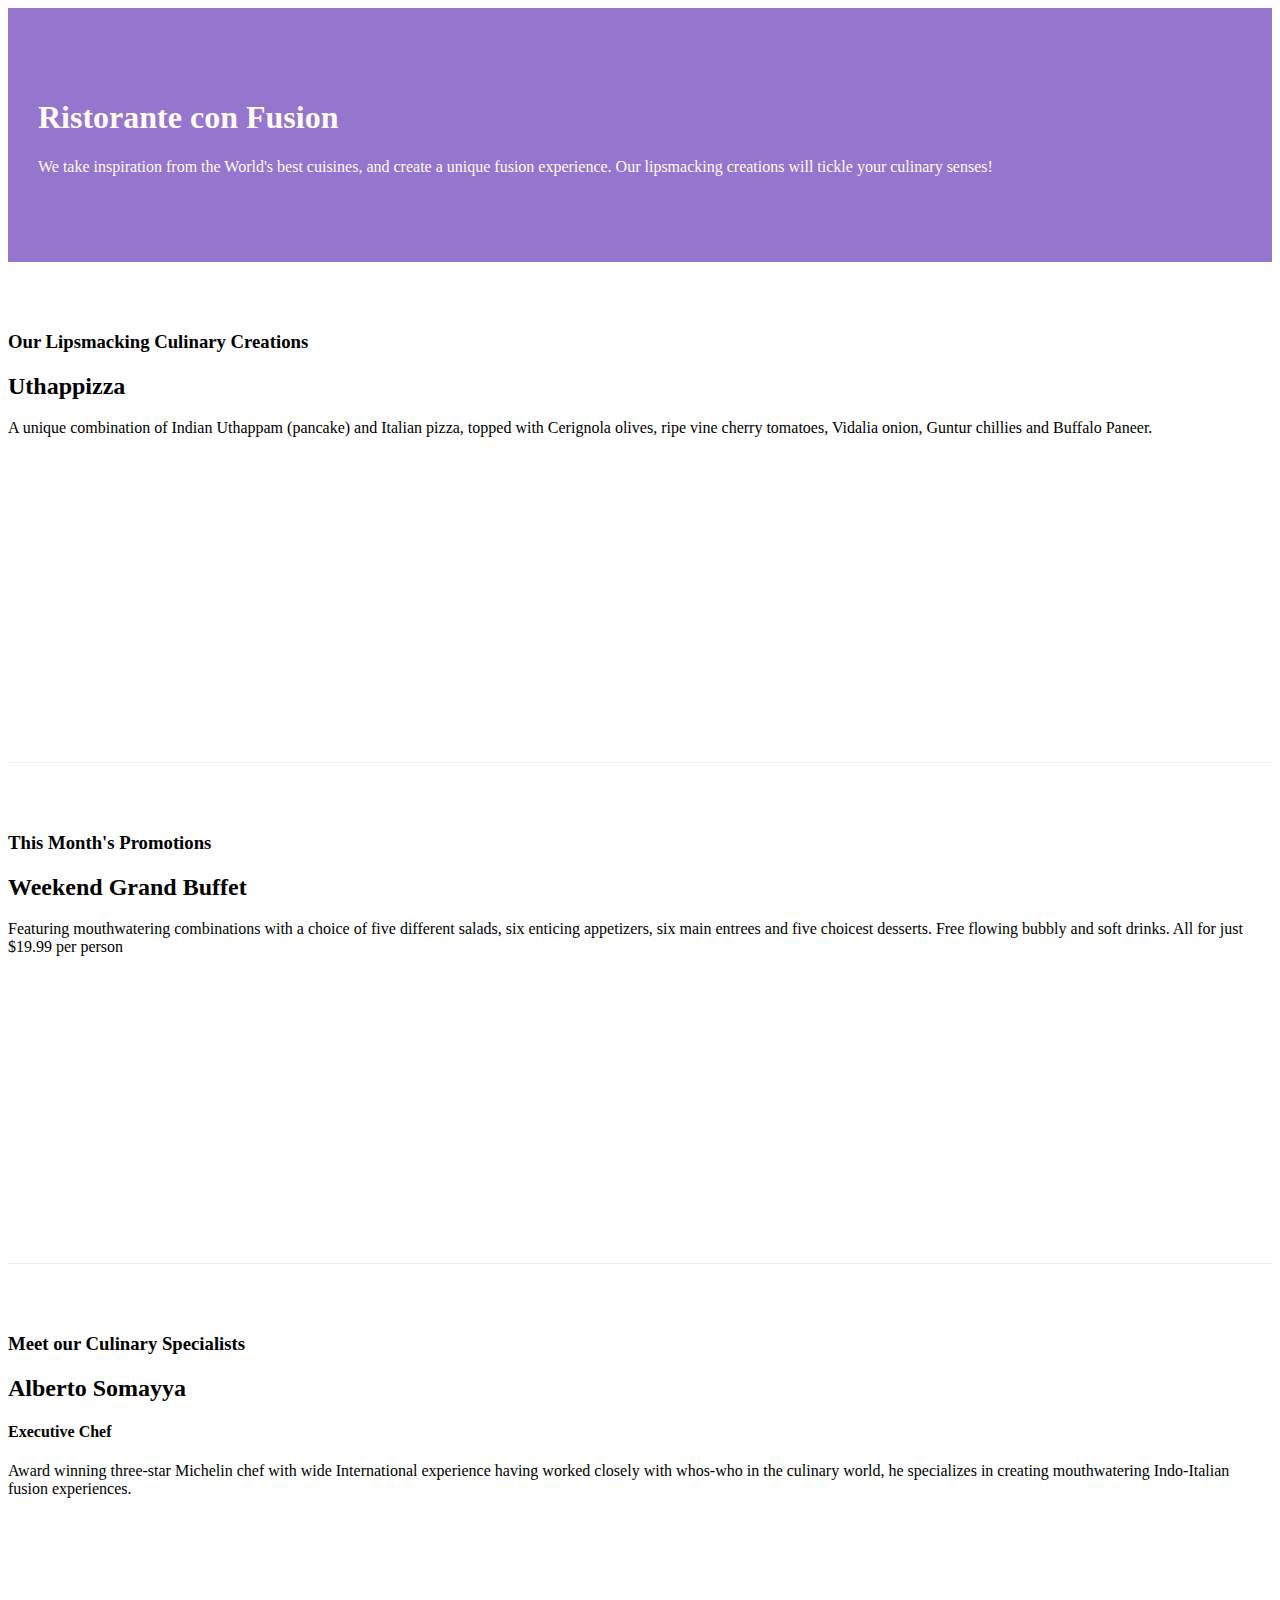
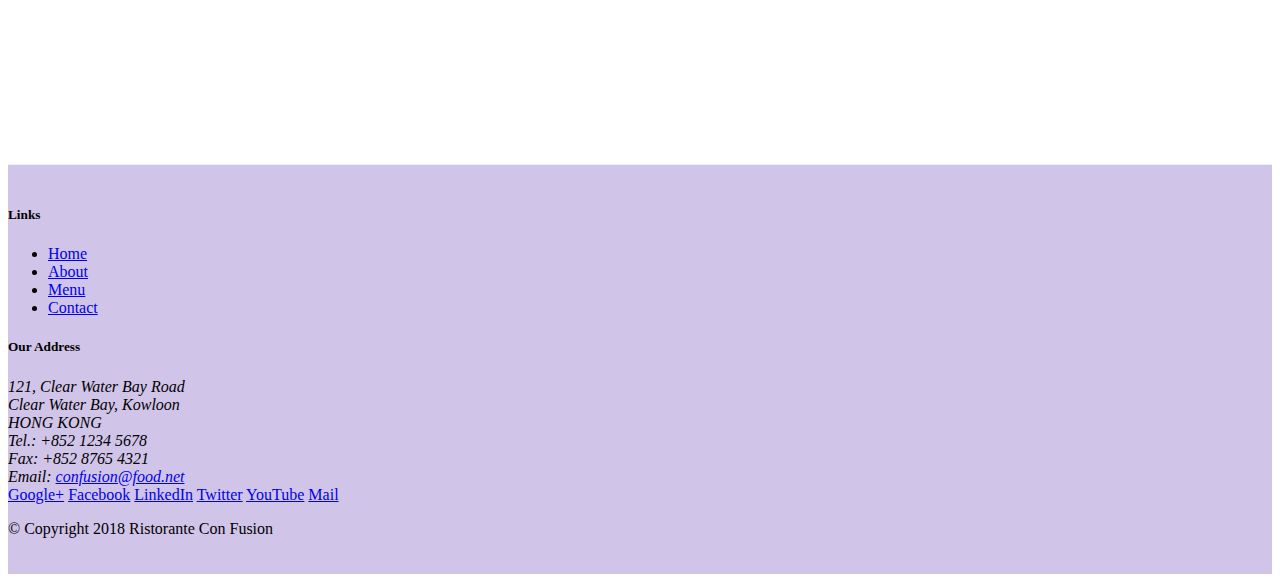
==== index.html @ 660a5236 "Assignment 1" ====
<!DOCTYPE html>
<html lang="en">

<head>
    
    <title>Ristorante Con Fusion</title>
    <!-- Required meta tags always come first -->
    <meta charset="utf-8">
    <meta name="viewport" content="width=device-width, initial-scale=1, shrink-to-fit=no">
    <meta http-equiv="x-ua-compatible" content="ie=edge">

    <!-- Bootstrap CSS -->
    <link rel="stylesheet" href="node_modules/bootstrap/dist/css/bootstrap.min.css">
    <link rel="stylesheet" href="css/styles.css">
</head>

<body>

    <header class="jumbotron">
        <div class="container">
            <div class="row row-header">
                <div class="col-12 col-sm-6">
                    <h1>Ristorante con Fusion</h1>
                    <p>We take inspiration from the World's best cuisines, and create a unique fusion experience. Our lipsmacking creations will tickle your culinary senses!</p>
                </div>
                <div class="col-12 col-sm">
                </div>
            </div>
        </div>
    </header>

    <div class="container">
        <div class="row row-content align-items-center">
            <div class="col-12 col-sm-4 order-sm-last col-md-3">
                <h3>Our Lipsmacking Culinary Creations</h3>
            </div>
            <div class="col col-sm order-sm-first col-md">
                <h2>Uthappizza</h2>
                <p>A unique combination of Indian Uthappam (pancake) and Italian pizza, topped with Cerignola olives, ripe vine cherry tomatoes, Vidalia onion, Guntur chillies and Buffalo Paneer.</p>
            </div>
        </div>


        <div class="row row-content align-items-center">
            <div class="col-12 col-sm-4 col-md-3">
                <h3>This Month's Promotions</h3>
            </div>
            <div class="col col-sm col-md">
                <h2>Weekend Grand Buffet</h2>
                <p>Featuring mouthwatering combinations with a choice of five different salads, six enticing appetizers, six main entrees and five choicest desserts. Free flowing bubbly and soft drinks. All for just $19.99 per person </p>
            </div>
        </div>

        <div class="row row-content align-items-center">
            <div class="col-12 col-sm-4 orer-sm-last col-md-3">
                <h3>Meet our Culinary Specialists</h3>
            </div>
            <div class="col col-sm order-sm-first col-md">
                <h2>Alberto Somayya</h2>
                <h4>Executive Chef</h4>
                <p>Award winning three-star Michelin chef with wide International experience having worked closely with whos-who in the culinary world, he specializes in creating mouthwatering Indo-Italian fusion experiences. </p>
            </div>
        </div>
    </div>

    <footer class="footer">
        <div class="container">
            <div class="row">             
                <div class="col-4 offset-1 col-sm-2">
                    <h5>Links</h5>
                    <ul class="list-unstyled">
                        <li><a href="#">Home</a></li>
                        <li><a href="#">About</a></li>
                        <li><a href="#">Menu</a></li>
                        <li><a href="#">Contact</a></li>
                    </ul>
                </div>
                <div class="col-7 col-sm-5">
                    <h5>Our Address</h5>
                    <address>
		              121, Clear Water Bay Road<br>
		              Clear Water Bay, Kowloon<br>
		              HONG KONG<br>
		              Tel.: +852 1234 5678<br>
		              Fax: +852 8765 4321<br>
		              Email: <a href="mailto:confusion@food.net">confusion@food.net</a>
		           </address>
                </div>
                <div class="col-12 col-sm-4 align-self-center">
                    <div class="text-center">
                        <a href="http://google.com/+">Google+</a>
                        <a href="http://www.facebook.com/profile.php?id=">Facebook</a>
                        <a href="http://www.linkedin.com/in/">LinkedIn</a>
                        <a href="http://twitter.com/">Twitter</a>
                        <a href="http://youtube.com/">YouTube</a>
                        <a href="mailto:">Mail</a>
                    </div>
                </div>
           </div>
           <div class="row justify-content-center">             
                <div class="col-auto">
                    <p>© Copyright 2018 Ristorante Con Fusion</p>
                </div>
           </div>
        </div>
    </footer>

    <!-- jQuery first, then Popper.js, then Bootstrap JS. -->
    <script src="node_modules/jquery/dist/jquery.slim.min.js"></script>
    <script src="node_modules/popper.js/dist/umd/popper.min.js"></script>
    <script src="node_modules/bootstrap/dist/js/bootstrap.min.js"></script>

</body>

</html>
---- css/styles.css ----
.row-header{
    margin: 0px auto;
    padding: 0px auto;
}

.row-content{
    margin: 0px auto;
    padding: 50px 0px 50px 0px;
    border-bottom: 1px ridge;
    min-height: 400px;
}

.footer{
    background-color : #D1C4E9;
    margin: 0px auto;
    padding: 20px 0px 20px 0px;
}

.jumbotron{
    padding: 70px 30px 70px 30px;
    margin: 0px auto;
    background: #9575CD;
    color: floralwhite;

}

.address{
    font-size: 40%;
    margin: 0px;
    color: #0f0f0f;

}
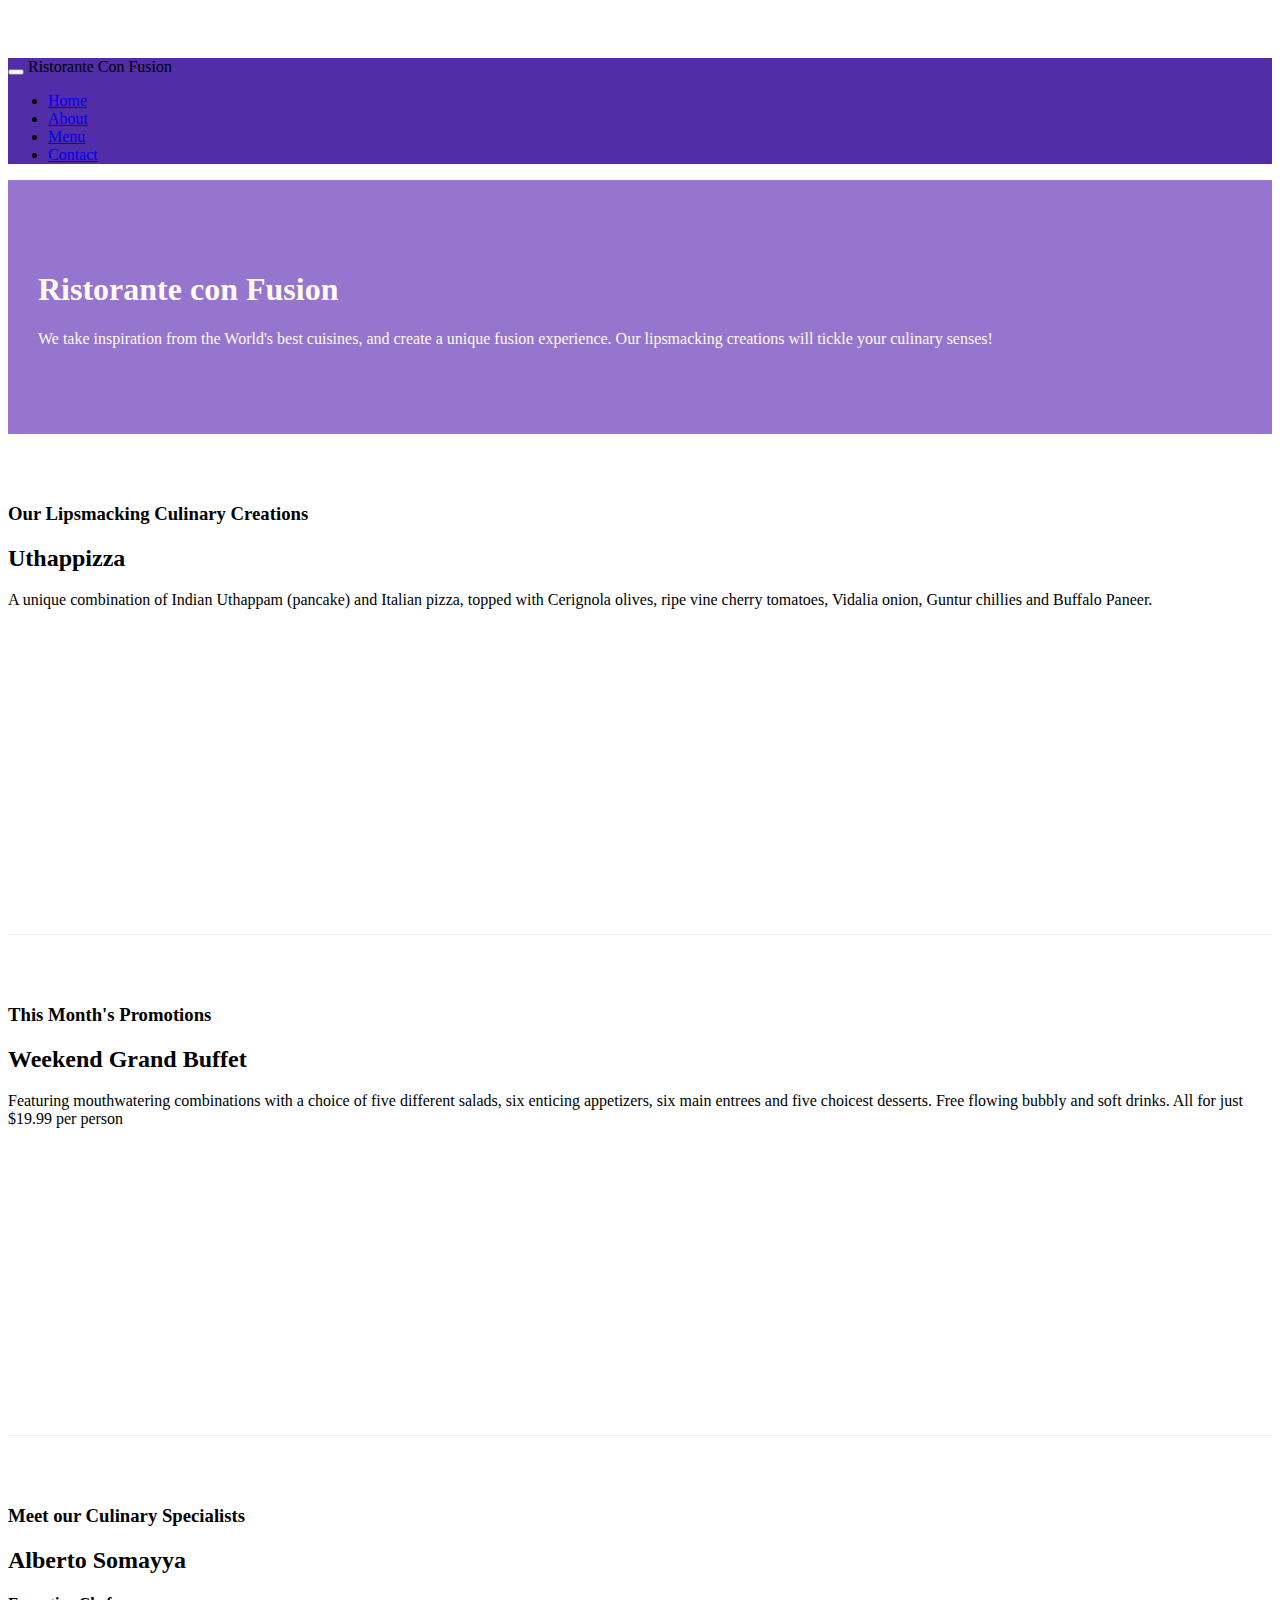
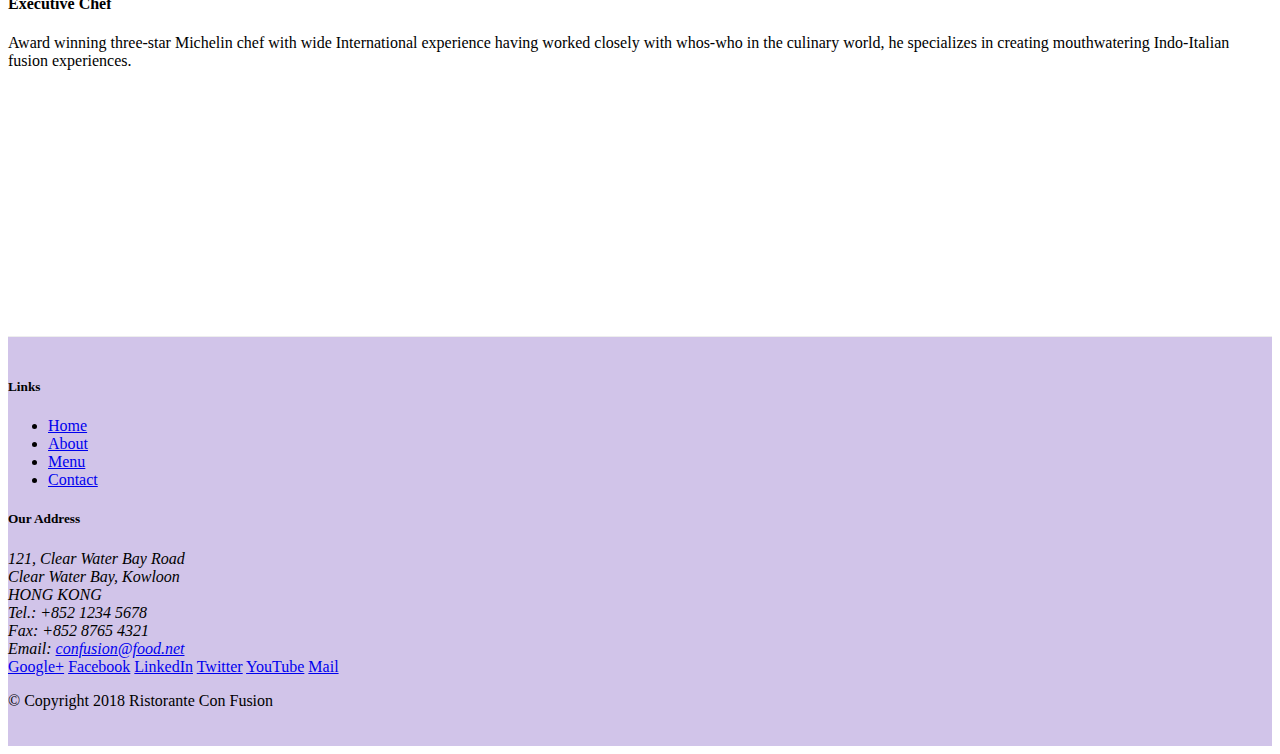
==== commit 9bc4862c: "Navbar and breadcumbs" ====
--- a/index.html
+++ b/index.html
@@ -16,6 +16,23 @@
 
 <body>
 
+    <nav class="navbar navbar-dark navbar-expand-sm fixed-top">
+        <div class="container">
+            <button class="navbar-toggler" type="button" data-toggle="collapse" data-target="#Navbar">
+                <span class="navbar-toggler-icon"></span>
+            </button>   
+            <a class="navbar-brand href="#">Ristorante Con Fusion</a>
+            <div class="collapse navbar-collapse" id="Navbar">
+                <ul class="navbar-nav mr-auto">
+                    <li class="nav-item active"><a class="nav-link" href="#">Home</a></li>
+                    <li class="nav-item"><a class="nav-link" href="./aboutus.html">About</a></li>
+                    <li class="nav-item"><a class="nav-link" href="#">Menu</a></li>
+                    <li class="nav-item"><a class="nav-link" href="#">Contact</a></li>
+                </ul>
+            </div>
+        </div>
+
+    </nav>
     <header class="jumbotron">
         <div class="container">
             <div class="row row-header">
--- a/css/styles.css
+++ b/css/styles.css
@@ -29,4 +29,13 @@
     margin: 0px;
     color: #0f0f0f;
 
+}
+
+body{
+    padding:50px 0px 0px 0px;
+    z-index:0;
+}
+
+.navbar-dark {
+    background-color: #512DA8;
 }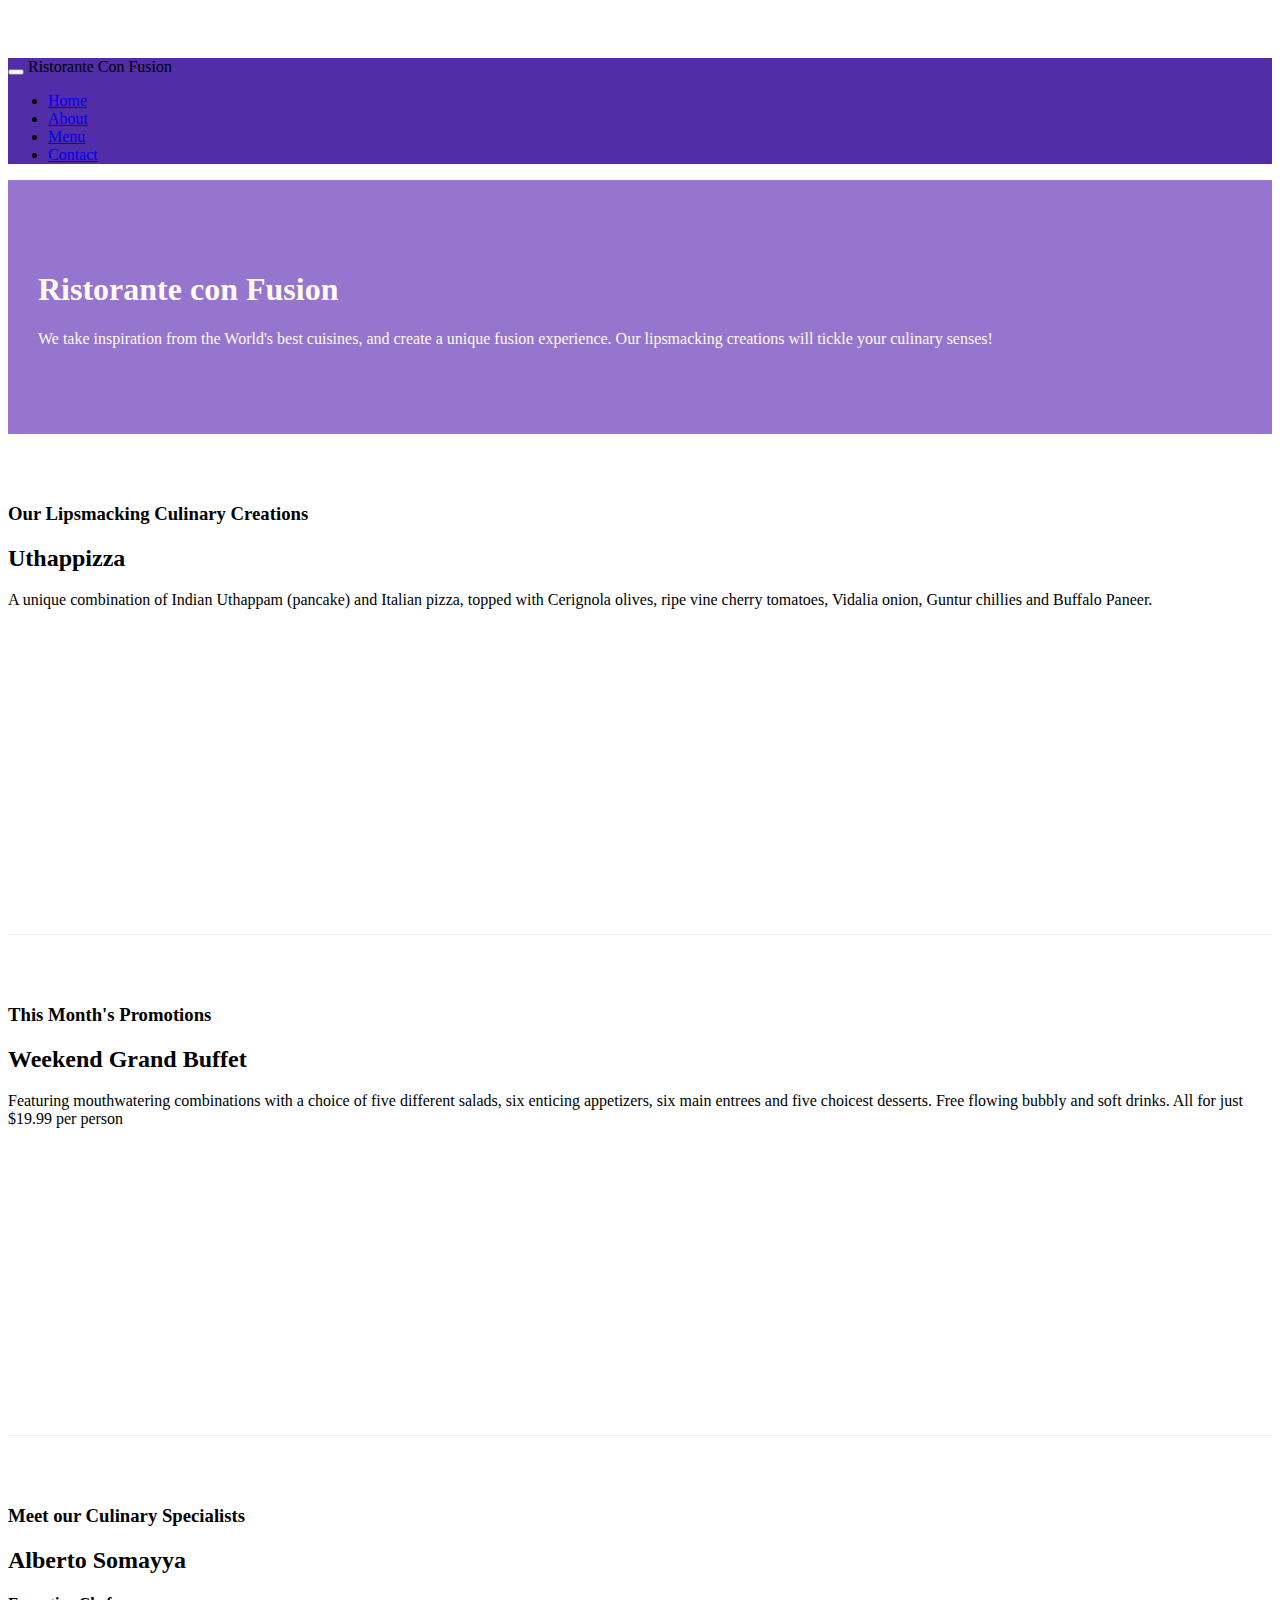
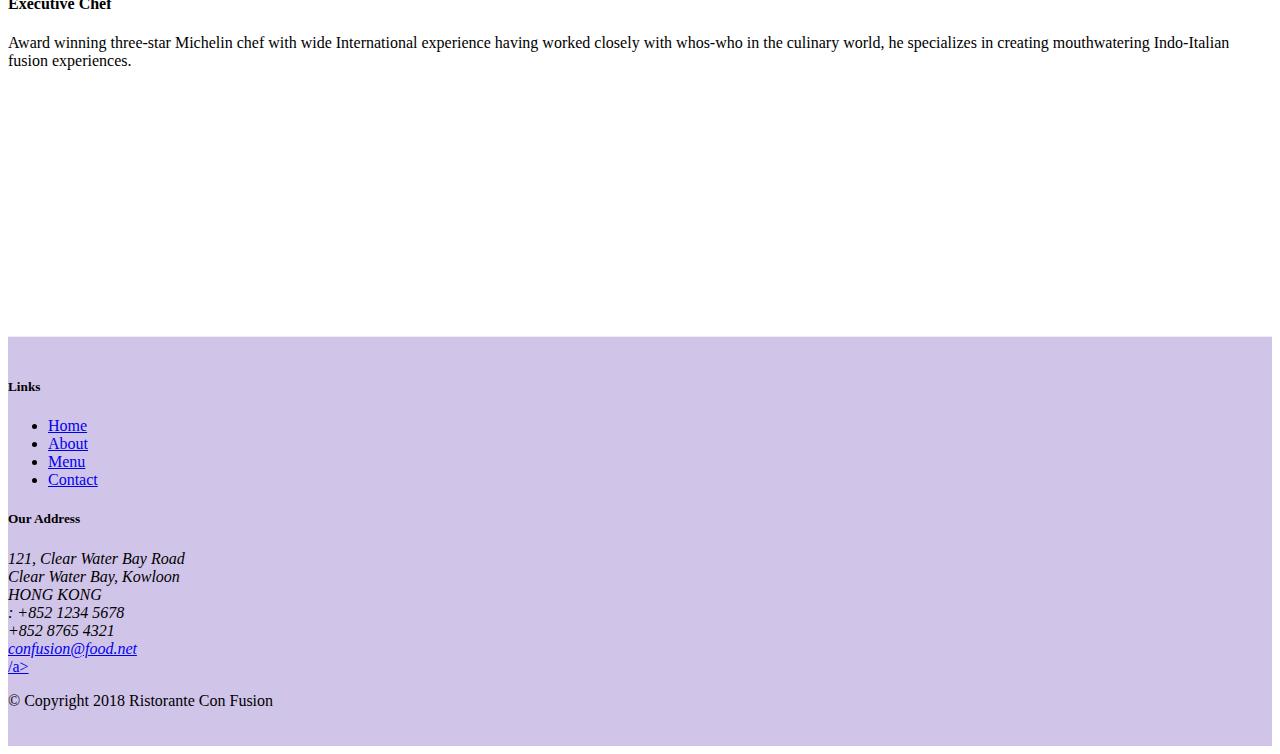
==== commit e2486253: "Icon Fonts" ====
--- a/index.html
+++ b/index.html
@@ -12,6 +12,8 @@
     <!-- Bootstrap CSS -->
     <link rel="stylesheet" href="node_modules/bootstrap/dist/css/bootstrap.min.css">
     <link rel="stylesheet" href="css/styles.css">
+    <link rel="stylesheet" href="node_modules/font-awesome/css/font-awesome.min.css">
+    <link rel="stylesheet" href="node_modules/bootstrap-social/bootstrap-social.css">
 </head>
 
 <body>
@@ -24,10 +26,10 @@
             <a class="navbar-brand href="#">Ristorante Con Fusion</a>
             <div class="collapse navbar-collapse" id="Navbar">
                 <ul class="navbar-nav mr-auto">
-                    <li class="nav-item active"><a class="nav-link" href="#">Home</a></li>
-                    <li class="nav-item"><a class="nav-link" href="./aboutus.html">About</a></li>
-                    <li class="nav-item"><a class="nav-link" href="#">Menu</a></li>
-                    <li class="nav-item"><a class="nav-link" href="#">Contact</a></li>
+                    <li class="nav-item active"><a class="nav-link" href="#"><span class="fa fa-home fa-lg"></span>Home</a></li>
+                    <li class="nav-item"><a class="nav-link" href="./aboutus.html"><span class="fa fa-info fa-lg"></span>About</a></li>
+                    <li class="nav-item"><a class="nav-link" href="#"><span class="fa fa-list fa-lg"></span>Menu</a></li>
+                    <li class="nav-item"><a class="nav-link" href="#"><span class="fa fa-address-card fa-lg"></span>Contact</a></li>
                 </ul>
             </div>
         </div>
@@ -98,19 +100,20 @@
 		              121, Clear Water Bay Road<br>
 		              Clear Water Bay, Kowloon<br>
 		              HONG KONG<br>
-		              Tel.: +852 1234 5678<br>
-		              Fax: +852 8765 4321<br>
-		              Email: <a href="mailto:confusion@food.net">confusion@food.net</a>
+		              <i class="fa fa-phone fa-lg"></i>: +852 1234 5678<br>
+                      <i class="fa fa-fax fa-lg"></i> +852 8765 4321<br>
+                      <i class="fa fa-envelope fa-lg"></i> 
+                      <a href="mailto:confusion@food.net">confusion@food.net</a> 
 		           </address>
                 </div>
                 <div class="col-12 col-sm-4 align-self-center">
                     <div class="text-center">
-                        <a href="http://google.com/+">Google+</a>
-                        <a href="http://www.facebook.com/profile.php?id=">Facebook</a>
-                        <a href="http://www.linkedin.com/in/">LinkedIn</a>
-                        <a href="http://twitter.com/">Twitter</a>
-                        <a href="http://youtube.com/">YouTube</a>
-                        <a href="mailto:">Mail</a>
+                        <a class="btn btn-social-icon btn-google" href="http://google.com/+"><i class="fa fa-google-plus"></i></a>
+                        <a class="btn btn-social-icon btn-facebook" href="http://www.facebook.com/profile.php?id="><i class="fa fa-facebook"></i></a>
+                        <a class="btn btn-social-icon btn-linkedin" href="http://www.linkedin.com/in/"><i class="fa fa-linkedin"></i>/a>
+                        <a class="btn btn-social-icon btn-twitter" href="http://twitter.com/"><i class="fa fa-twitter"></i></a>
+                        <a class="btn btn-social-icon btn-google"  href="http://youtube.com/"><i class="fa fa-youtube"></i></a>
+                        <a class="btn btn-social-icon" href="mailto:"><i class="fa fa-envelope-o"></i></a>
                     </div>
                 </div>
            </div>
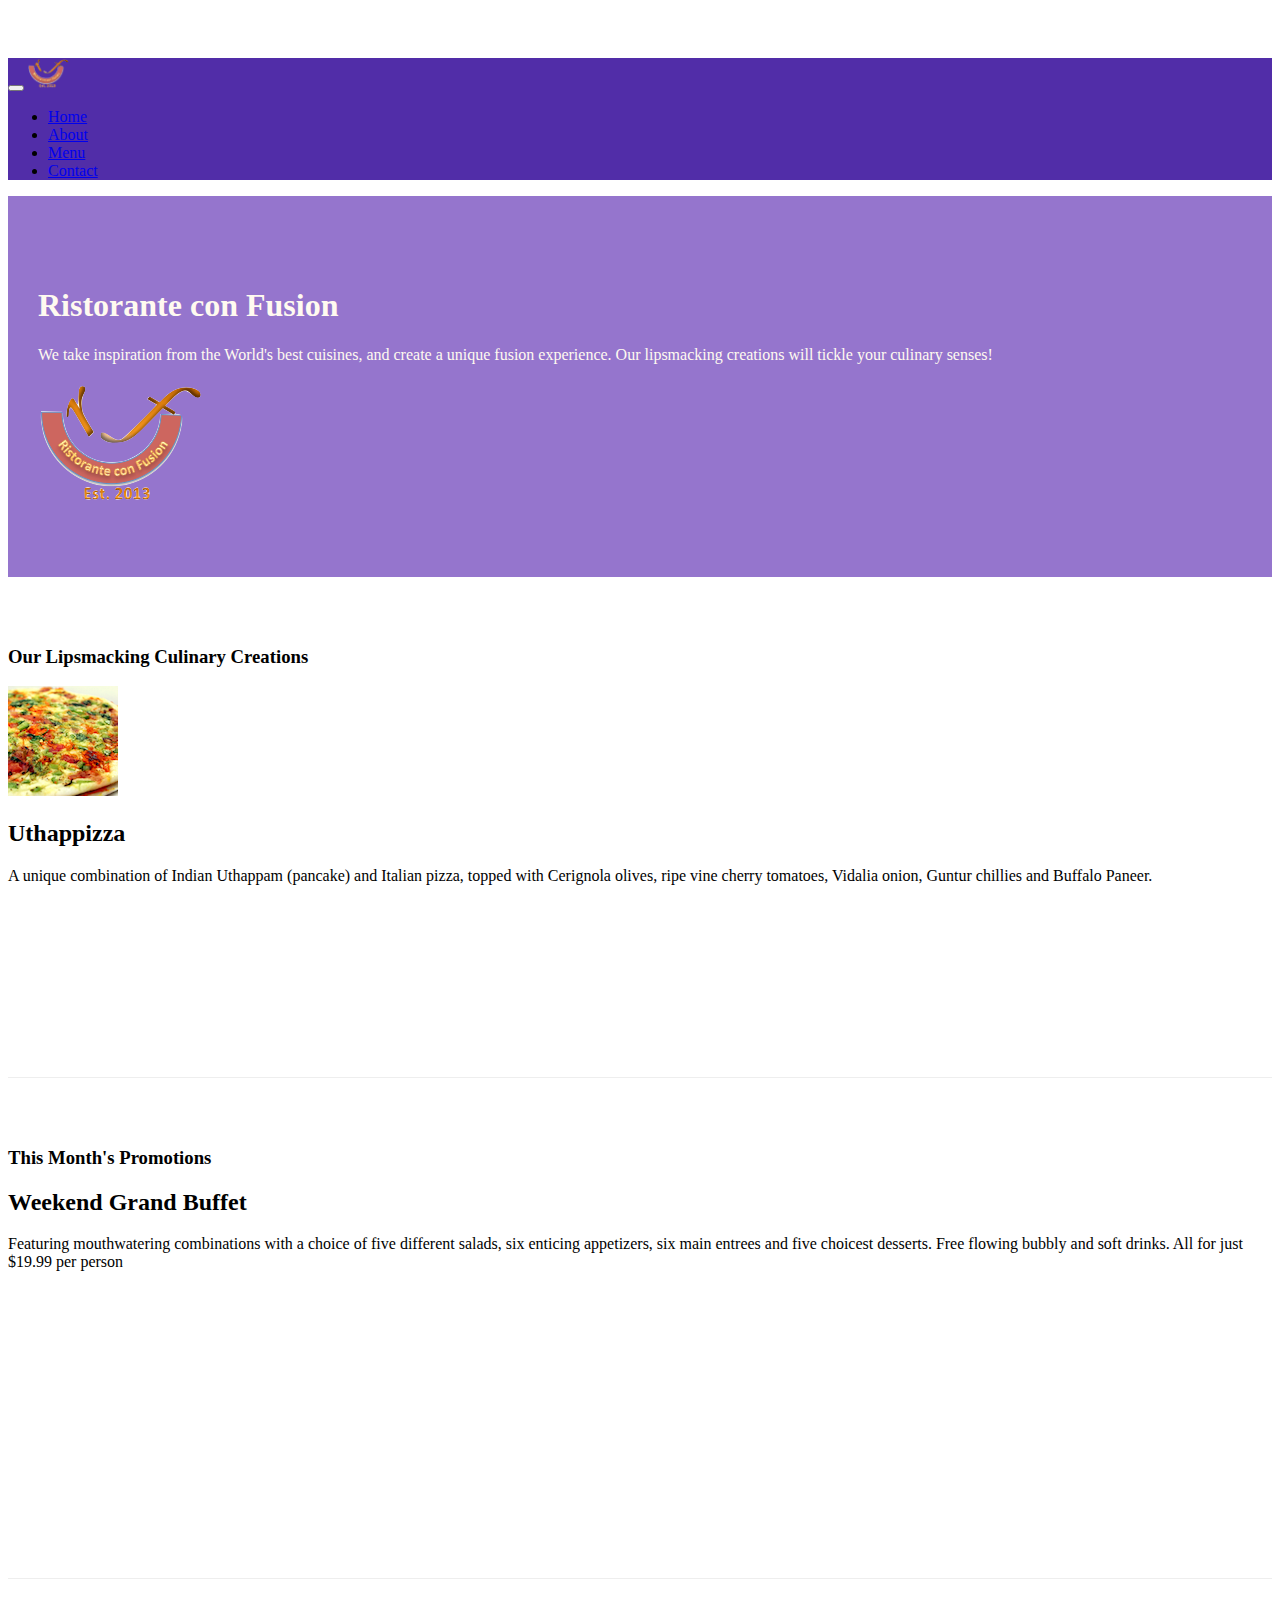
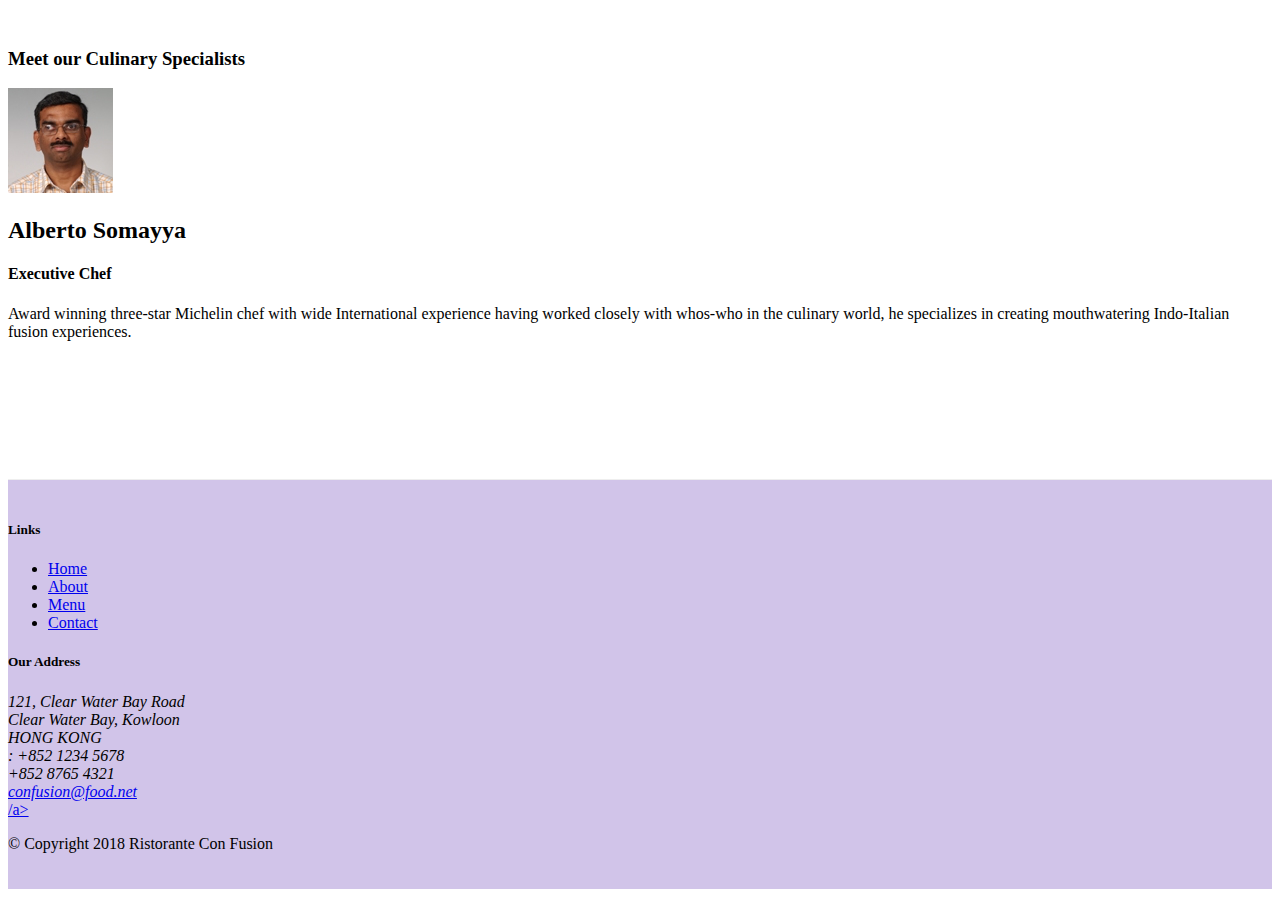
==== commit b41e00c7: "Images and Media" ====
--- a/index.html
+++ b/index.html
@@ -23,13 +23,13 @@
             <button class="navbar-toggler" type="button" data-toggle="collapse" data-target="#Navbar">
                 <span class="navbar-toggler-icon"></span>
             </button>   
-            <a class="navbar-brand href="#">Ristorante Con Fusion</a>
+            <a class="navbar-brand" href="#"><img src="img/logo.png" height="30" width="41"></a>
             <div class="collapse navbar-collapse" id="Navbar">
                 <ul class="navbar-nav mr-auto">
                     <li class="nav-item active"><a class="nav-link" href="#"><span class="fa fa-home fa-lg"></span>Home</a></li>
                     <li class="nav-item"><a class="nav-link" href="./aboutus.html"><span class="fa fa-info fa-lg"></span>About</a></li>
                     <li class="nav-item"><a class="nav-link" href="#"><span class="fa fa-list fa-lg"></span>Menu</a></li>
-                    <li class="nav-item"><a class="nav-link" href="#"><span class="fa fa-address-card fa-lg"></span>Contact</a></li>
+                    <li class="nav-item"><a class="nav-link" href="./contactus.html"><span class="fa fa-address-card fa-lg"></span>Contact</a></li>
                 </ul>
             </div>
         </div>
@@ -42,7 +42,8 @@
                     <h1>Ristorante con Fusion</h1>
                     <p>We take inspiration from the World's best cuisines, and create a unique fusion experience. Our lipsmacking creations will tickle your culinary senses!</p>
                 </div>
-                <div class="col-12 col-sm">
+                <div class="col-12 col-sm align-self-center">
+                        <img src="img/logo.png" class="img-fluid">
                 </div>
             </div>
         </div>
@@ -54,8 +55,17 @@
                 <h3>Our Lipsmacking Culinary Creations</h3>
             </div>
             <div class="col col-sm order-sm-first col-md">
-                <h2>Uthappizza</h2>
-                <p>A unique combination of Indian Uthappam (pancake) and Italian pizza, topped with Cerignola olives, ripe vine cherry tomatoes, Vidalia onion, Guntur chillies and Buffalo Paneer.</p>
+                <div class="media">
+                    <img class="d-flex mr-3 img-thumbnail align-self-center"
+                        src="img/uthappizza.png" alt="Uthappizza">
+                    <div class="media-body">
+                            <h2 class="mt-0">Uthappizza</h2>
+                            <p class="d-none d-sm-block">A unique combination of Indian Uthappam (pancake) and
+                                Italian pizza, topped with Cerignola olives, ripe vine
+                                cherry tomatoes, Vidalia onion, Guntur chillies and
+                                Buffalo Paneer.</p> 
+                    </div>
+                </div>
             </div>
         </div>
 
@@ -75,9 +85,19 @@
                 <h3>Meet our Culinary Specialists</h3>
             </div>
             <div class="col col-sm order-sm-first col-md">
-                <h2>Alberto Somayya</h2>
-                <h4>Executive Chef</h4>
-                <p>Award winning three-star Michelin chef with wide International experience having worked closely with whos-who in the culinary world, he specializes in creating mouthwatering Indo-Italian fusion experiences. </p>
+                    <div class="media">
+                        <img class="d-flex mr-3 img-thumbnail align-self-center"
+                                src="img/alberto.png" alt="Alberto Somayya">
+                        <div class="media-body">
+                            <h2 class="mt-0">Alberto Somayya</h2>
+                            <h4>Executive Chef</h4>
+                            <p class="d-none d-sm-block">Award winning three-star Michelin chef with wide
+                                International experience having worked closely with
+                                whos-who in the culinary world, he specializes in
+                                creating mouthwatering Indo-Italian fusion experiences.
+                                </p>
+                        </div>
+                    </div>
             </div>
         </div>
     </div>
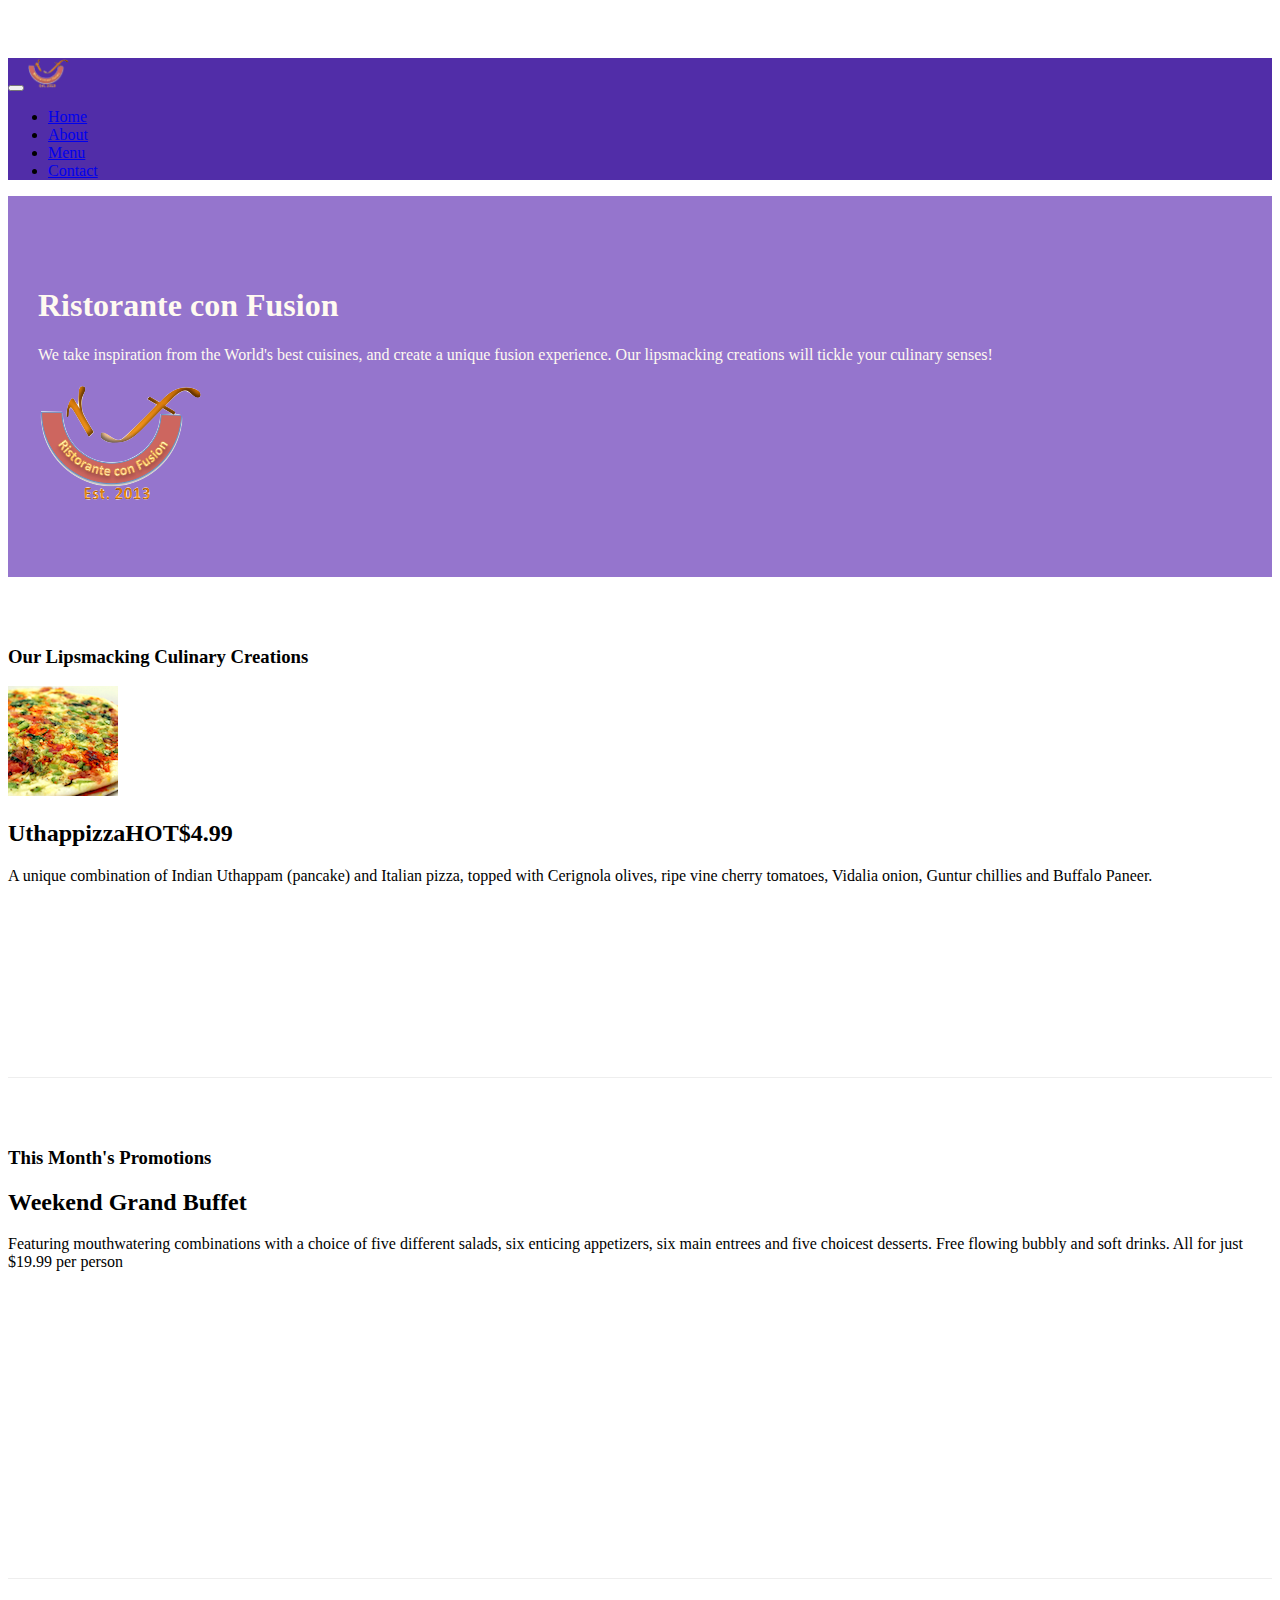
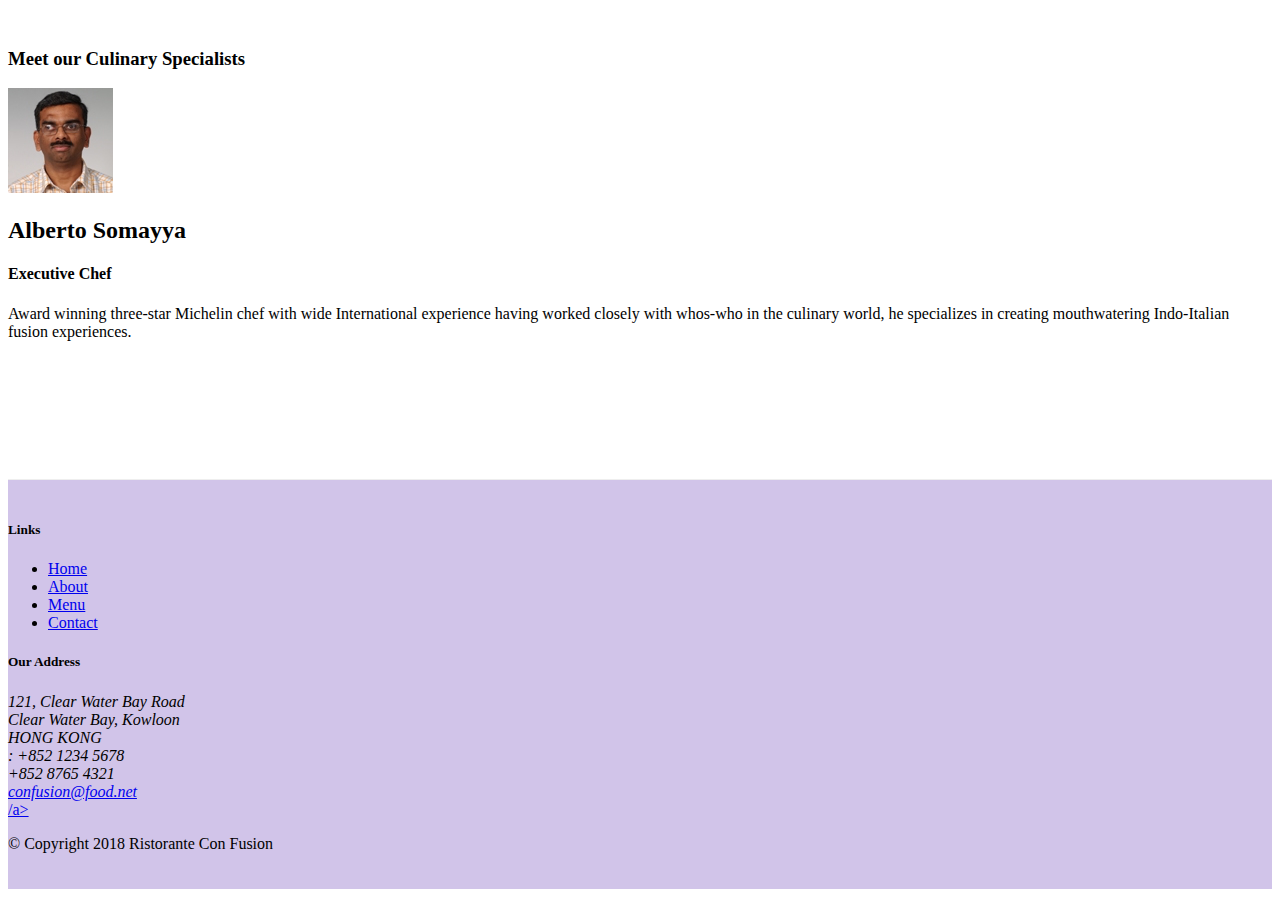
==== commit 69b023d4: "Alerting users" ====
--- a/index.html
+++ b/index.html
@@ -59,7 +59,7 @@
                     <img class="d-flex mr-3 img-thumbnail align-self-center"
                         src="img/uthappizza.png" alt="Uthappizza">
                     <div class="media-body">
-                            <h2 class="mt-0">Uthappizza</h2>
+                            <h2 class="mt-0">Uthappizza<span class="badge badge-danger">HOT</span><span class="badge badge-pill badge-secondary">$4.99</span></h2>
                             <p class="d-none d-sm-block">A unique combination of Indian Uthappam (pancake) and
                                 Italian pizza, topped with Cerignola olives, ripe vine
                                 cherry tomatoes, Vidalia onion, Guntur chillies and
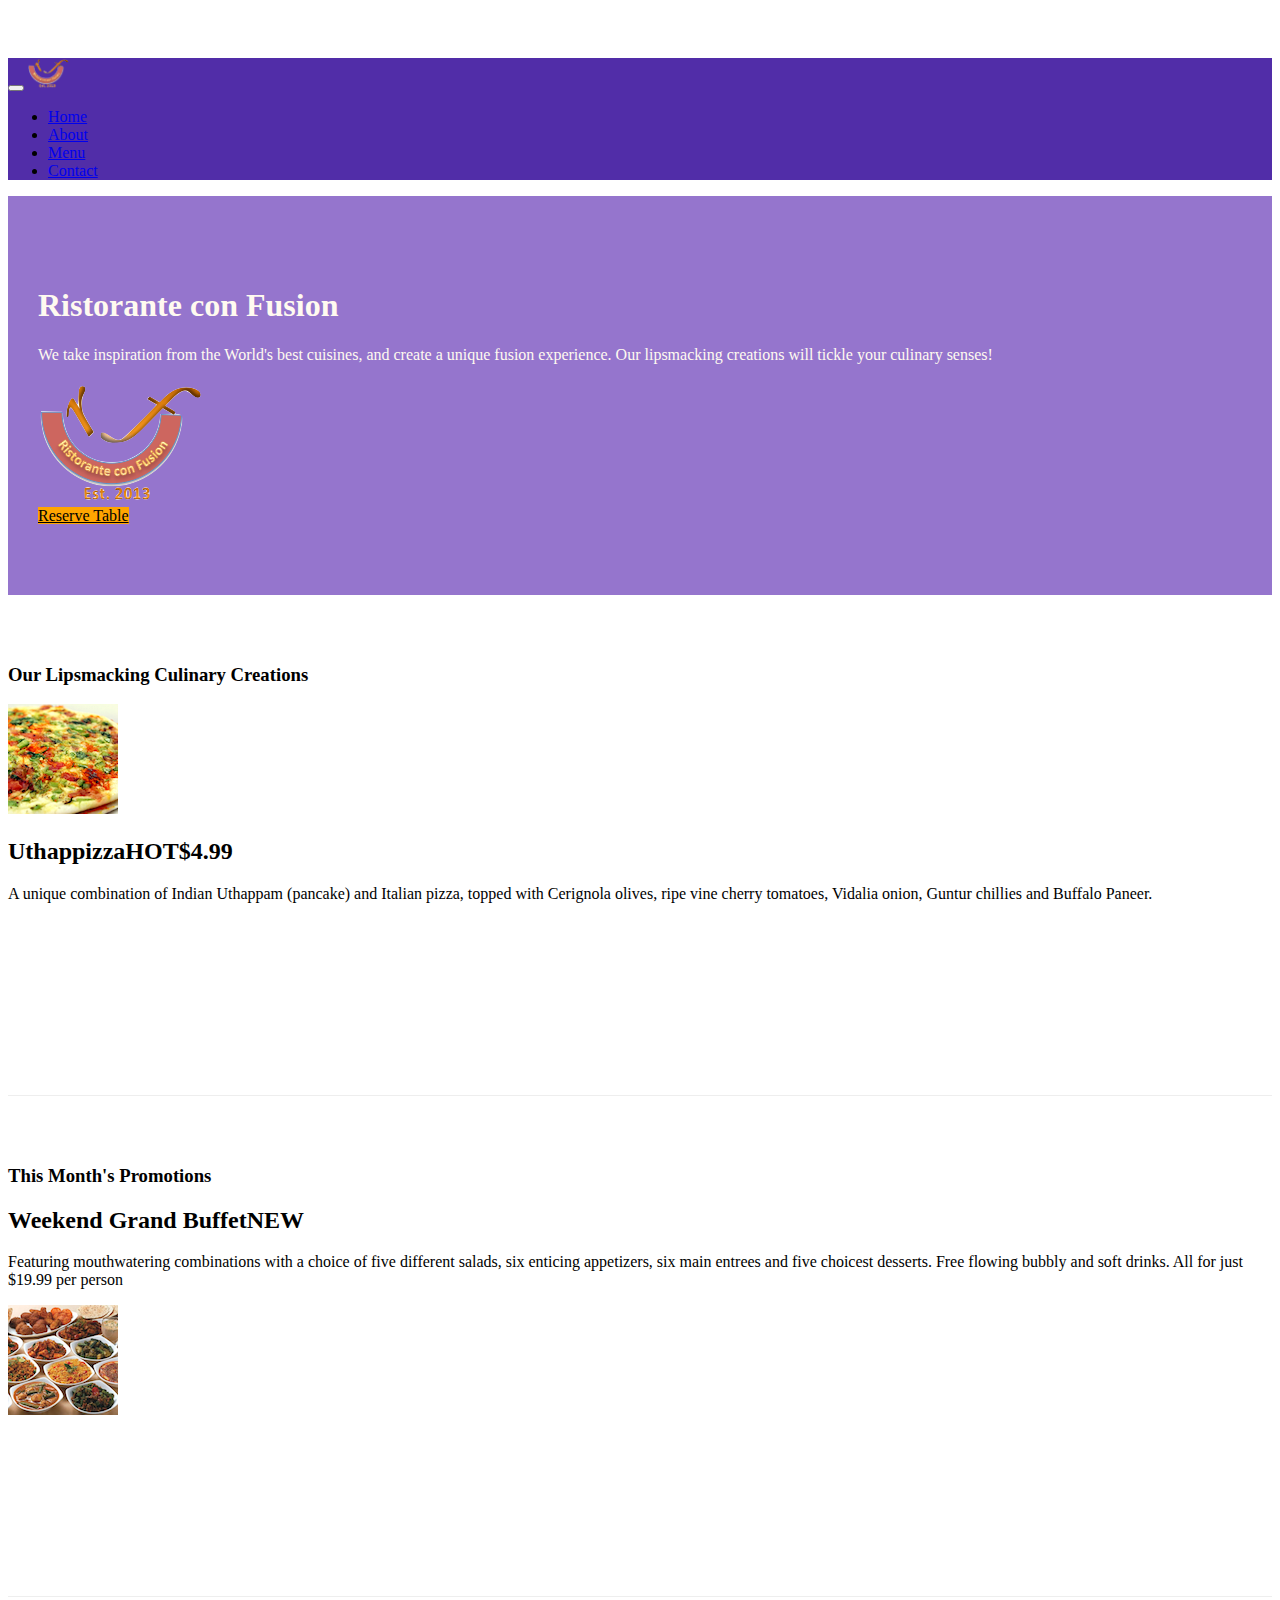
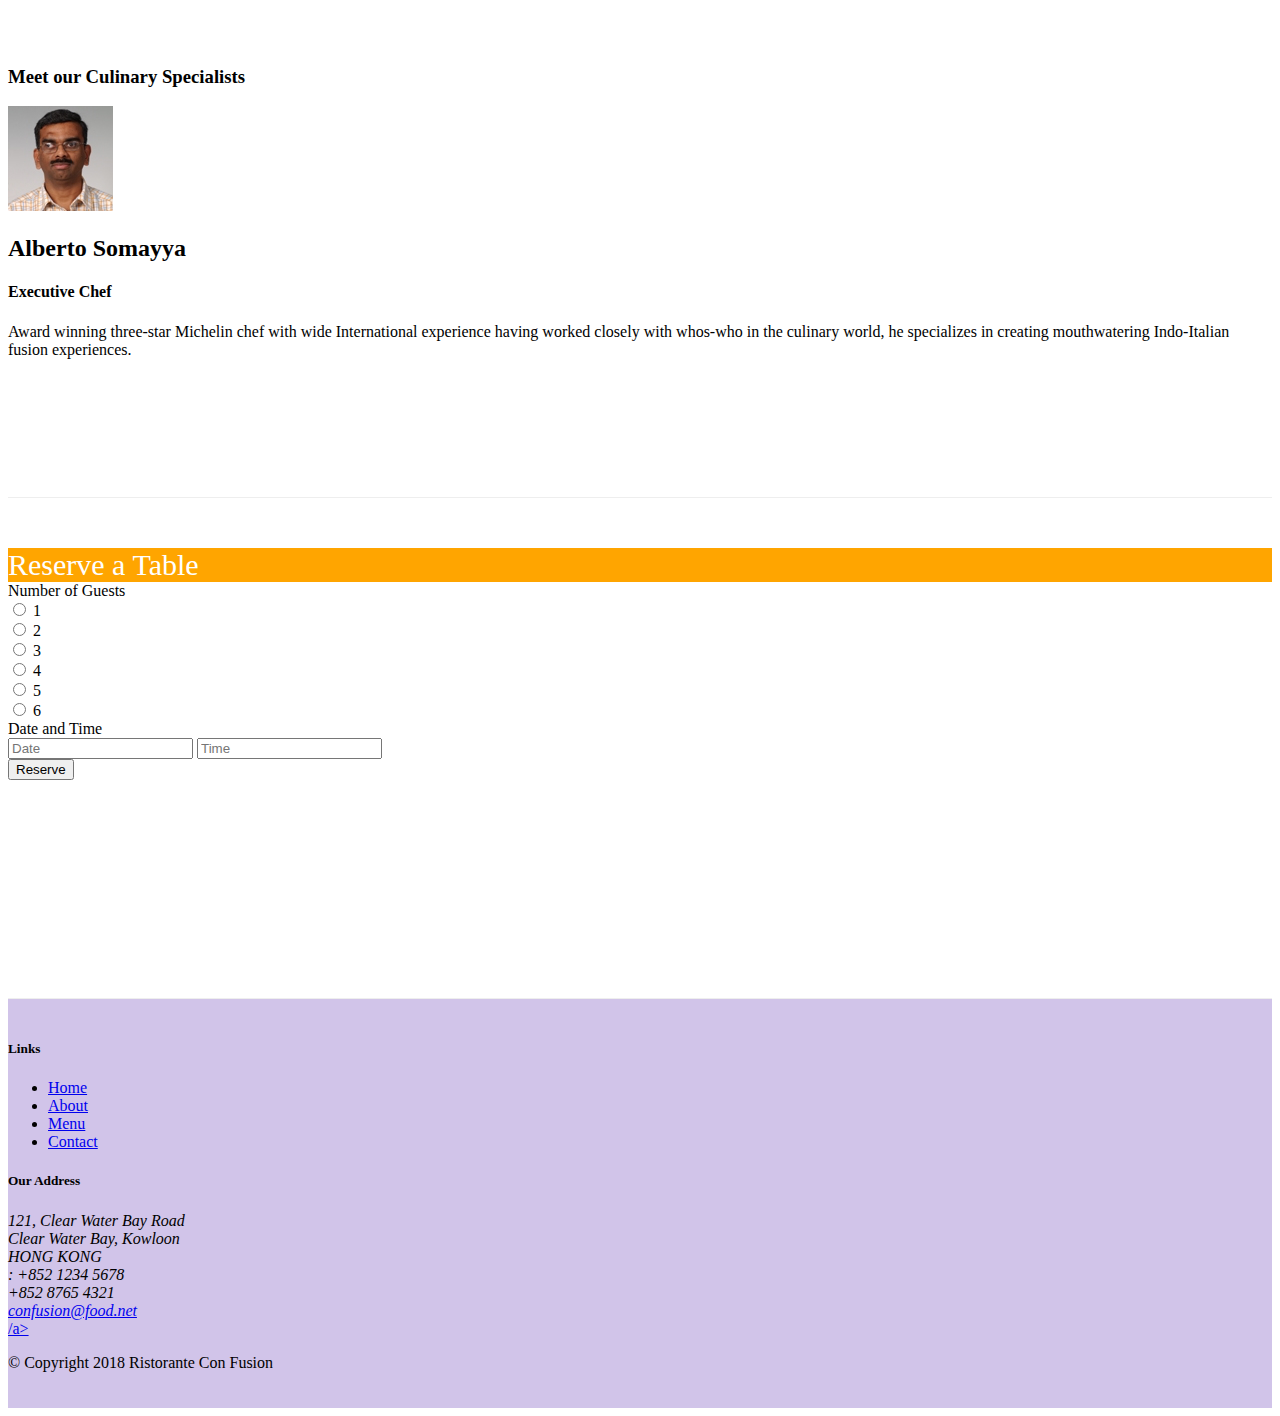
==== commit 878100a6: "Assignment 2 and Tabs" ====
--- a/index.html
+++ b/index.html
@@ -45,6 +45,9 @@
                 <div class="col-12 col-sm align-self-center">
                         <img src="img/logo.png" class="img-fluid">
                 </div>
+                <div class="col-12 col-sm align-self-center">
+                    <a role="button" href="#reserveTbl" class="btn btn-custom">Reserve Table</a>
+                </div>
             </div>
         </div>
     </header>
@@ -75,8 +78,18 @@
                 <h3>This Month's Promotions</h3>
             </div>
             <div class="col col-sm col-md">
-                <h2>Weekend Grand Buffet</h2>
-                <p>Featuring mouthwatering combinations with a choice of five different salads, six enticing appetizers, six main entrees and five choicest desserts. Free flowing bubbly and soft drinks. All for just $19.99 per person </p>
+                <div class="media"> 
+                    <div class="media-body">    
+                        <h2 class="mt-0">Weekend Grand Buffet<span class="badge badge-danger">NEW</span></h2>
+                        <p class="d-none d-sm-block">Featuring mouthwatering combinations with a choice of 
+                            five different salads, six enticing appetizers, six main entrees and five choicest desserts.
+                             Free flowing bubbly and soft drinks. All for just $19.99 per person </p>
+                        
+                    </div>
+                    <img class="d-flex mr-3 img-thumbnail align-self-center"
+                    src="img/buffet.png" alt="buffet">
+                </div>
+               
             </div>
         </div>
 
@@ -100,6 +113,64 @@
                     </div>
             </div>
         </div>
+
+
+        <div class="row row-content align-items-center">
+            <div id="reserveTbl" class="card">
+               <div class="card-header booking-form">
+                    Reserve a Table
+               </div>
+               <div class="card-body">
+                    <div class="col-12 col-md-9">
+                        <form>
+                            <div class="form-group row">
+                                <label for="radiogrp" class="col-md-3 col-form-label">Number of Guests</label>
+                                <div id="radiogrp" class="col-md-9">
+                                    <div class="form-check form-check-inline">
+                                        <input class="form-check-input" type="radio" name="inlineRadioOptions" id="inlineRadio1" value="option1">  
+                                        <label class="form-check-label" for="inlineRadio1">1</label>
+                                    </div>
+                                    <div class="form-check form-check-inline">
+                                        <input class="form-check-input" type="radio" name="inlineRadioOptions" id="inlineRadio2" value="option2">  
+                                        <label class="form-check-label" for="inlineRadio2">2</label>
+                                    </div>
+                                    <div class="form-check form-check-inline">
+                                        <input class="form-check-input" type="radio" name="inlineRadioOptions" id="inlineRadio3" value="option3">  
+                                        <label class="form-check-label" for="inlineRadio3">3</label>
+                                    </div>
+                                    <div class="form-check form-check-inline">
+                                        <input class="form-check-input" type="radio" name="inlineRadioOptions" id="inlineRadio4" value="option4">  
+                                        <label class="form-check-label" for="inlineRadio4">4</label>
+                                    </div>
+                                    <div class="form-check form-check-inline">
+                                        <input class="form-check-input" type="radio" name="inlineRadioOptions" id="inlineRadio5" value="option5">  
+                                        <label class="form-check-label" for="inlineRadio5">5</label>
+                                    </div>
+                                    <div class="form-check form-check-inline">
+                                        <input class="form-check-input" type="radio" name="inlineRadioOptions" id="inlineRadio6" value="option6">  
+                                        <label class="form-check-label" for="inlineRadio6">6</label>
+                                    </div>
+                                </div>
+                            </div>
+                            <div class="form-group row">
+                                <label for="inputgrp" class="col-md-3 col-form-label">Date and Time</label>
+                                <div id="inputgrp" class="col-md-9">
+                                    <div>
+                                        <input class="col-md-4 form-control-inline" id="dateid" name="datename" placeholder="Date">
+                                        <input class="offset-md-1 col-md-4 form-control-inline" id="timeid" name="timename" placeholder="Time">
+                                    </div>
+                                </div>
+                            </div>
+                            <div class="form-group row">
+                                <div class="offset-md-2 col-md-10">
+                                    <button type="submit" class="btn btn-primary">Reserve</button>
+                                </div>
+                            </div>
+                        </form>
+                    </div>
+               </div>
+            </div>
+        </div>
     </div>
 
     <footer class="footer">
--- a/css/styles.css
+++ b/css/styles.css
@@ -38,4 +38,24 @@
 
 .navbar-dark {
     background-color: #512DA8;
-}+}
+
+.booking-form{
+    background-color: orange;
+    color: white;
+    font-size: 30px;
+    
+}
+
+.btn-custom,.btn-custom:hover,.btn-custom:focus,.btn-custom:active,.btn-custom:visited{
+    background: orange;
+    color:black;
+}
+
+.tab-content {
+    border-left: 1px solid #ddd;
+    border-right: 1px solid #ddd;
+    border-bottom: 1px solid #ddd;
+    padding: 10px;
+}
+
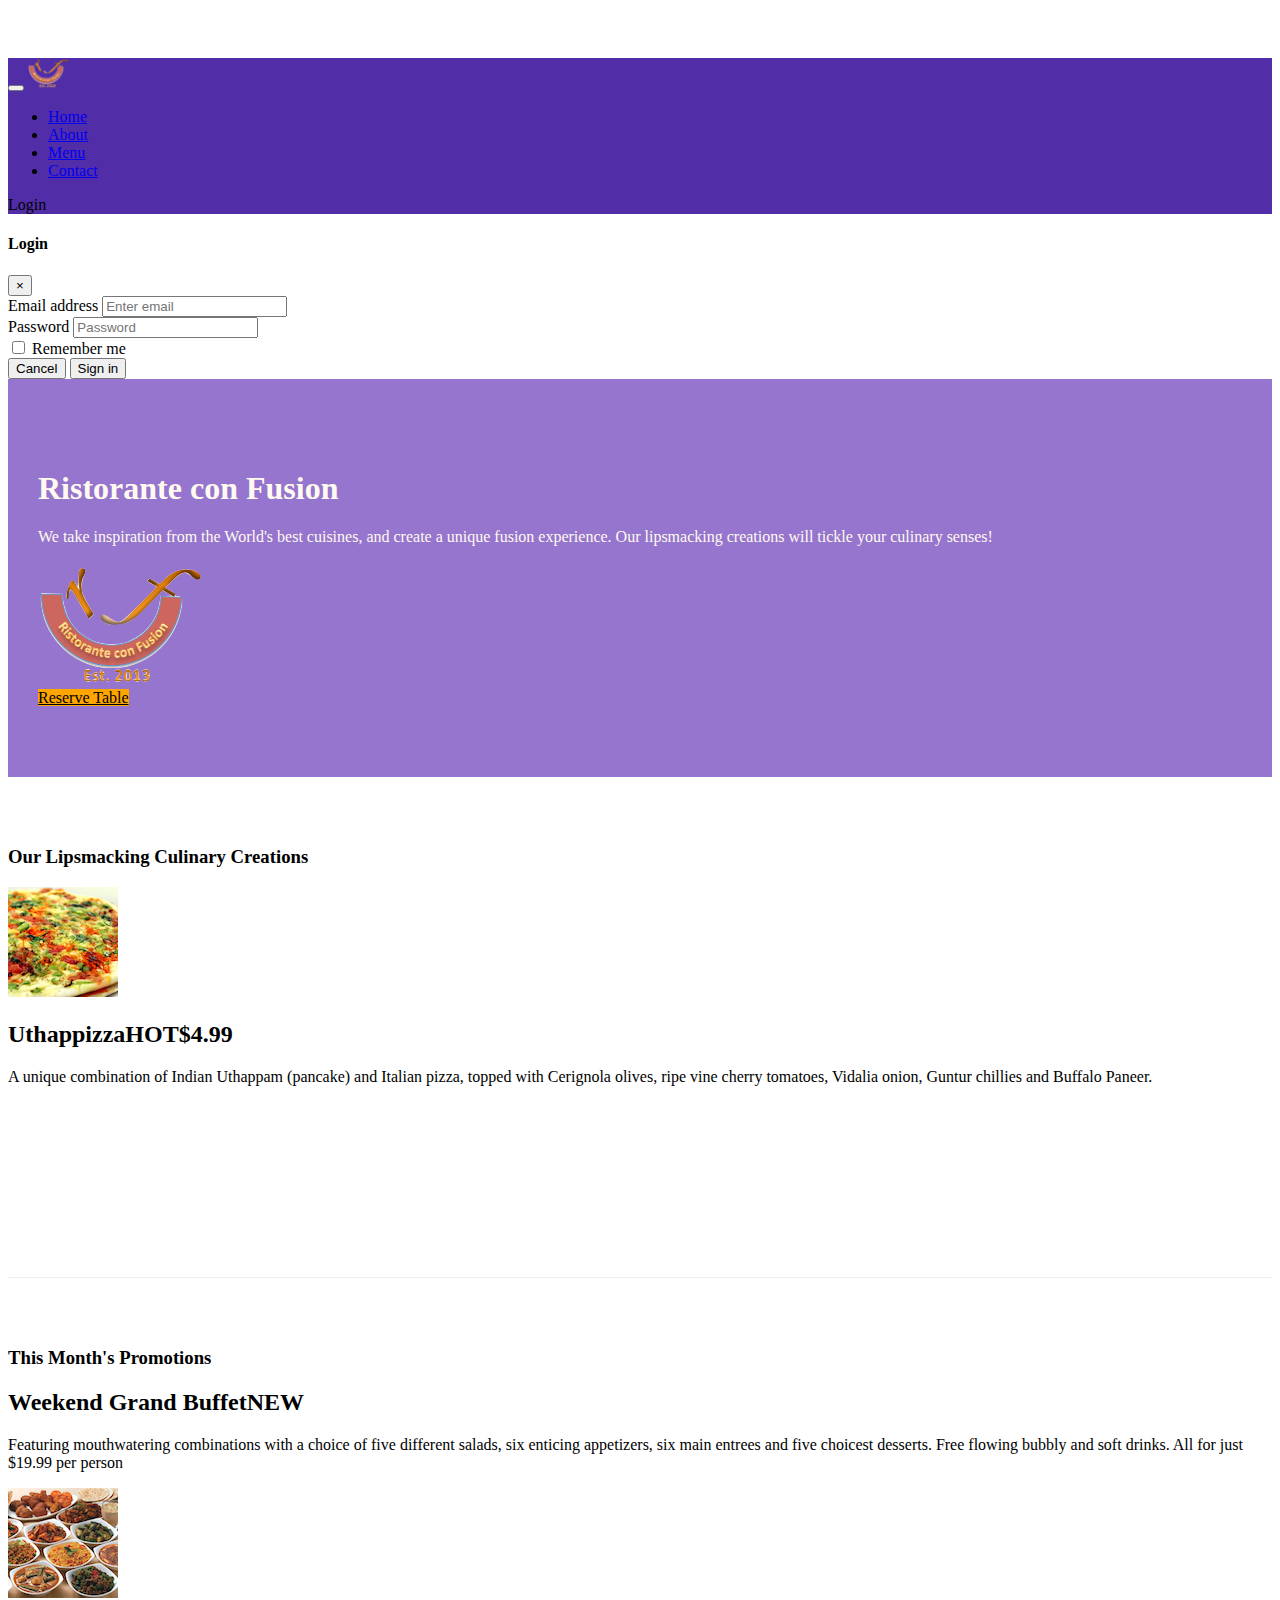
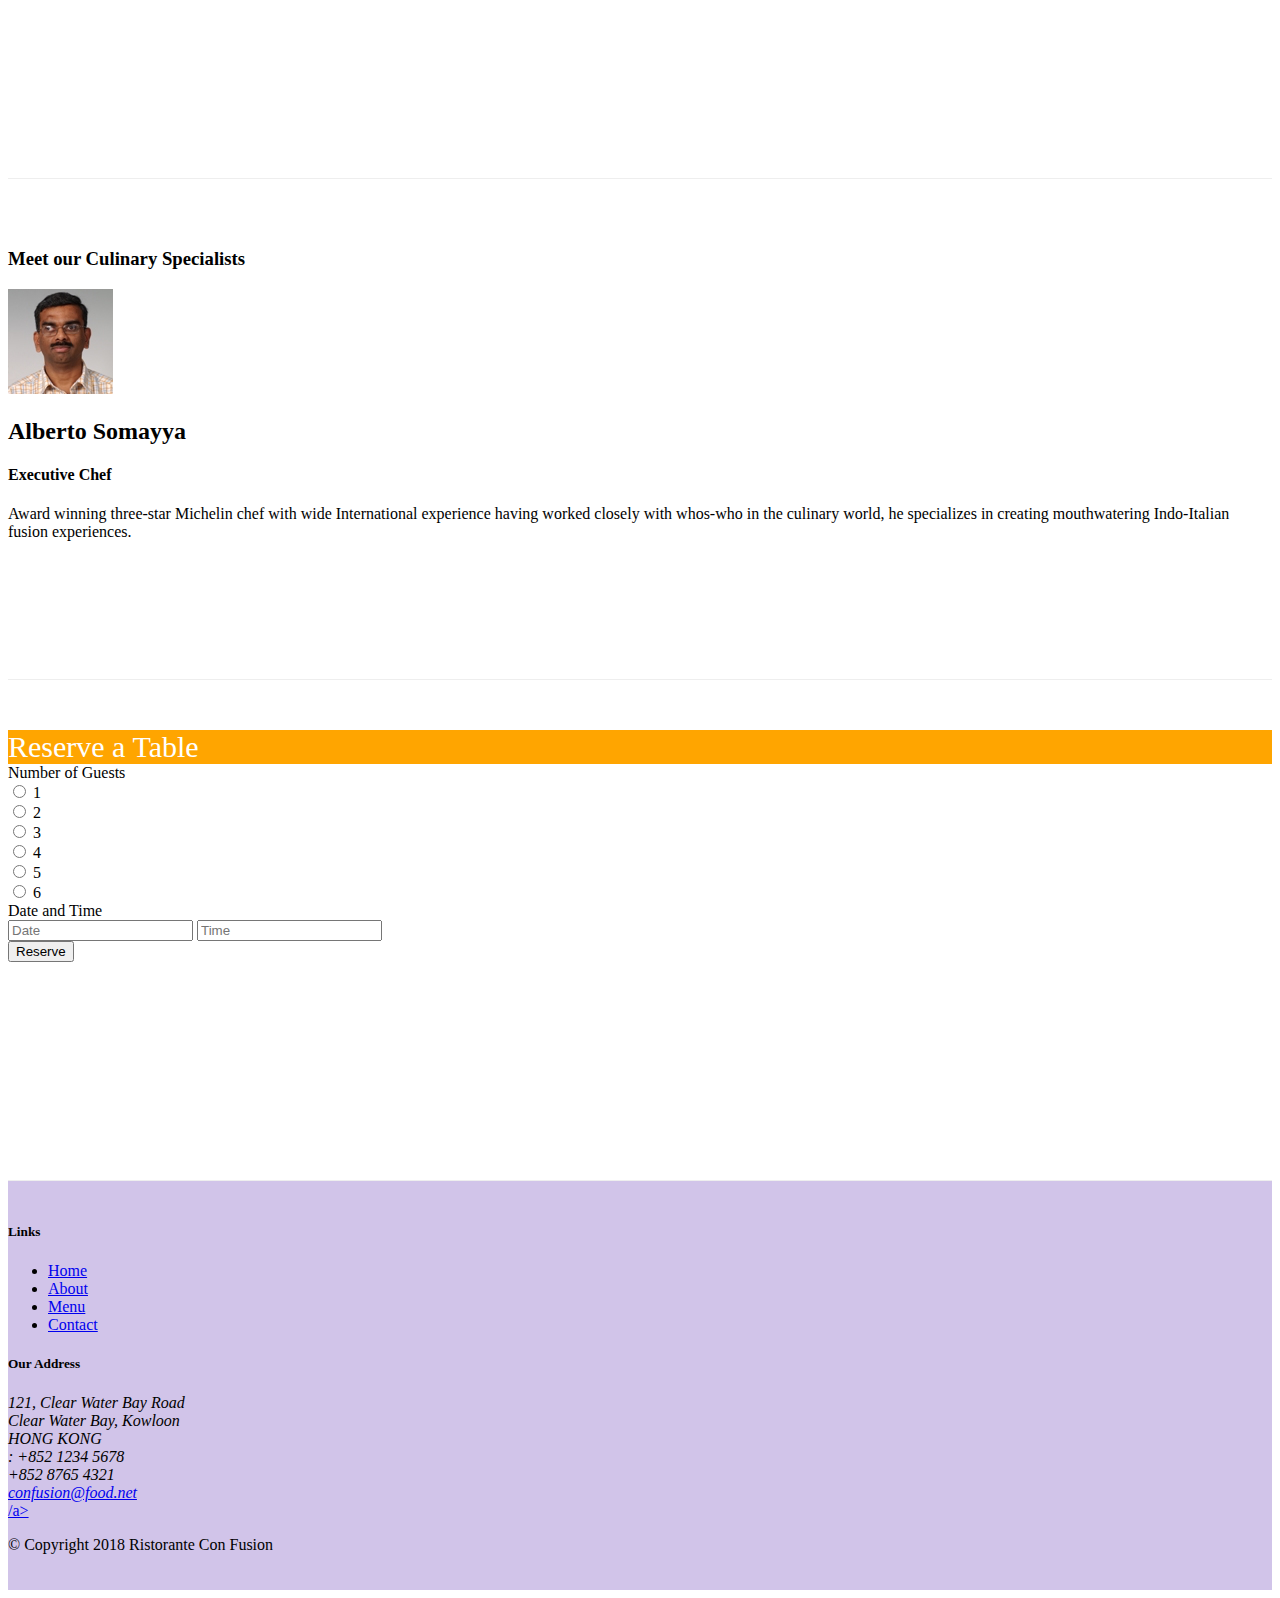
==== commit 71ee1b8b: "Tooltip and Modal" ====
--- a/index.html
+++ b/index.html
@@ -31,10 +31,50 @@
                     <li class="nav-item"><a class="nav-link" href="#"><span class="fa fa-list fa-lg"></span>Menu</a></li>
                     <li class="nav-item"><a class="nav-link" href="./contactus.html"><span class="fa fa-address-card fa-lg"></span>Contact</a></li>
                 </ul>
+                <span class="navbar-text">
+                    <a data-toggle="modal" data-target="#loginModal">
+                    <span class="fa fa-sign-in"></span> Login</a>
+                </span>
             </div>
         </div>
 
     </nav>
+    <div id="loginModal" class="modal fade" role="dialog">
+        <div class="modal-dialog modal-lg" role="content">
+            <!-- Modal content-->
+            <div class="modal-content">
+                <div class="modal-header">
+                    <h4 class="modal-title">Login </h4>
+                    <button type="button" class="close" data-dismiss="modal">&times;</button>
+                </div>
+                <div class="modal-body">
+                    <form>
+                        <div class="form-row">
+                            <div class="form-group col-sm-4">
+                                    <label class="sr-only" for="exampleInputEmail3">Email address</label>
+                                    <input type="email" class="form-control form-control-sm mr-1" id="exampleInputEmail3" placeholder="Enter email">
+                            </div>
+                            <div class="form-group col-sm-4">
+                                <label class="sr-only" for="exampleInputPassword3">Password</label>
+                                <input type="password" class="form-control form-control-sm mr-1" id="exampleInputPassword3" placeholder="Password">
+                            </div>
+                            <div class="col-sm-auto">
+                                <div class="form-check">
+                                    <input class="form-check-input" type="checkbox">
+                                    <label class="form-check-label"> Remember me
+                                    </label>
+                                </div>
+                            </div>
+                        </div>
+                        <div class="form-row">
+                            <button type="button" class="btn btn-secondary btn-sm ml-auto" data-dismiss="modal">Cancel</button>
+                            <button type="submit" class="btn btn-primary btn-sm ml-1">Sign in</button>        
+                        </div>
+                    </form>
+                </div>
+            </div>
+        </div>
+    </div>
     <header class="jumbotron">
         <div class="container">
             <div class="row row-header">
@@ -46,7 +86,9 @@
                         <img src="img/logo.png" class="img-fluid">
                 </div>
                 <div class="col-12 col-sm align-self-center">
-                    <a role="button" href="#reserveTbl" class="btn btn-custom">Reserve Table</a>
+                    <a role="button" href="#reserveTbl" class="btn btn-custom btn-block nav-link btn-warning"
+                    data-toggle="tooltip" data-html="true" title="Or Call us at  <br><strong>+852 12345678</strong>"
+                    data-placement="bottom">Reserve Table</a>
                 </div>
             </div>
         </div>
@@ -220,6 +262,13 @@
     <script src="node_modules/jquery/dist/jquery.slim.min.js"></script>
     <script src="node_modules/popper.js/dist/umd/popper.min.js"></script>
     <script src="node_modules/bootstrap/dist/js/bootstrap.min.js"></script>
+    <script>
+    
+        $(document).ready(function(){
+
+            $('[data-toggle="tooltip"]').tooltip();
+        })
+    </script>
 
 </body>
 
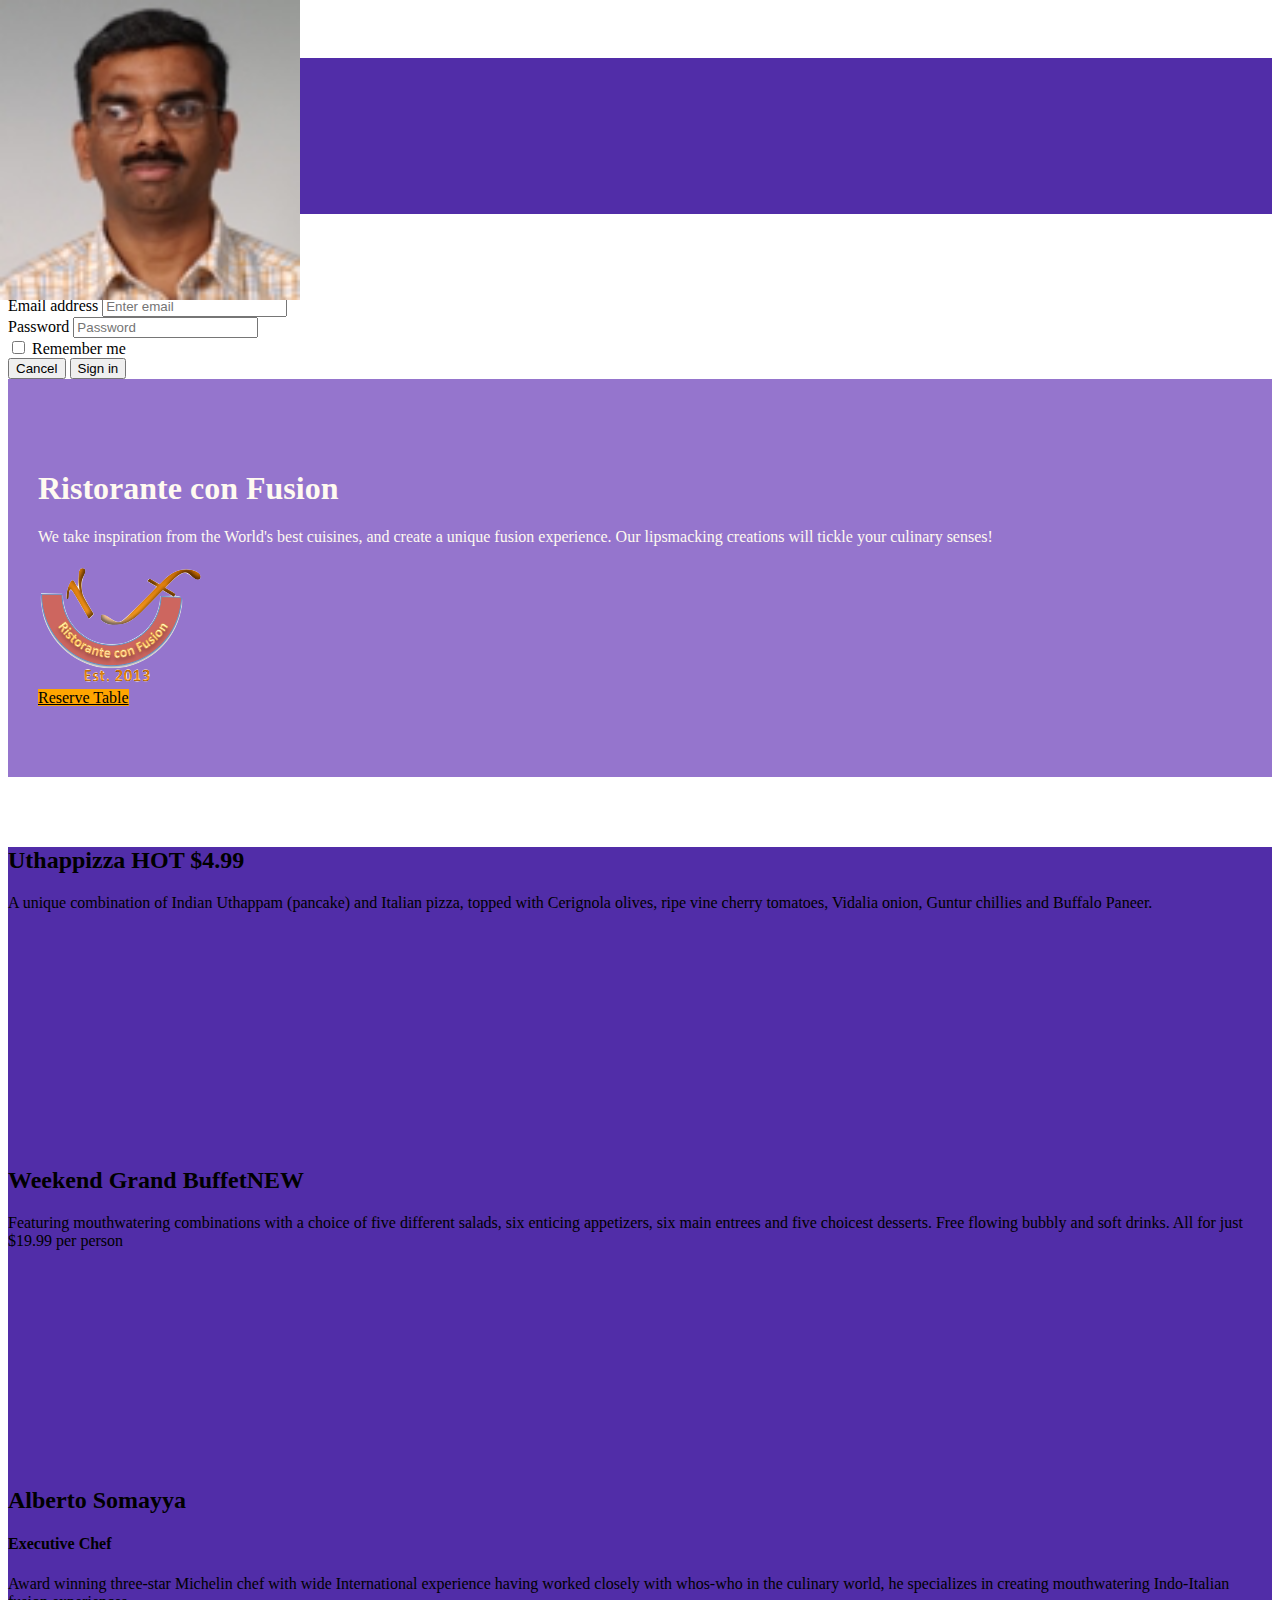
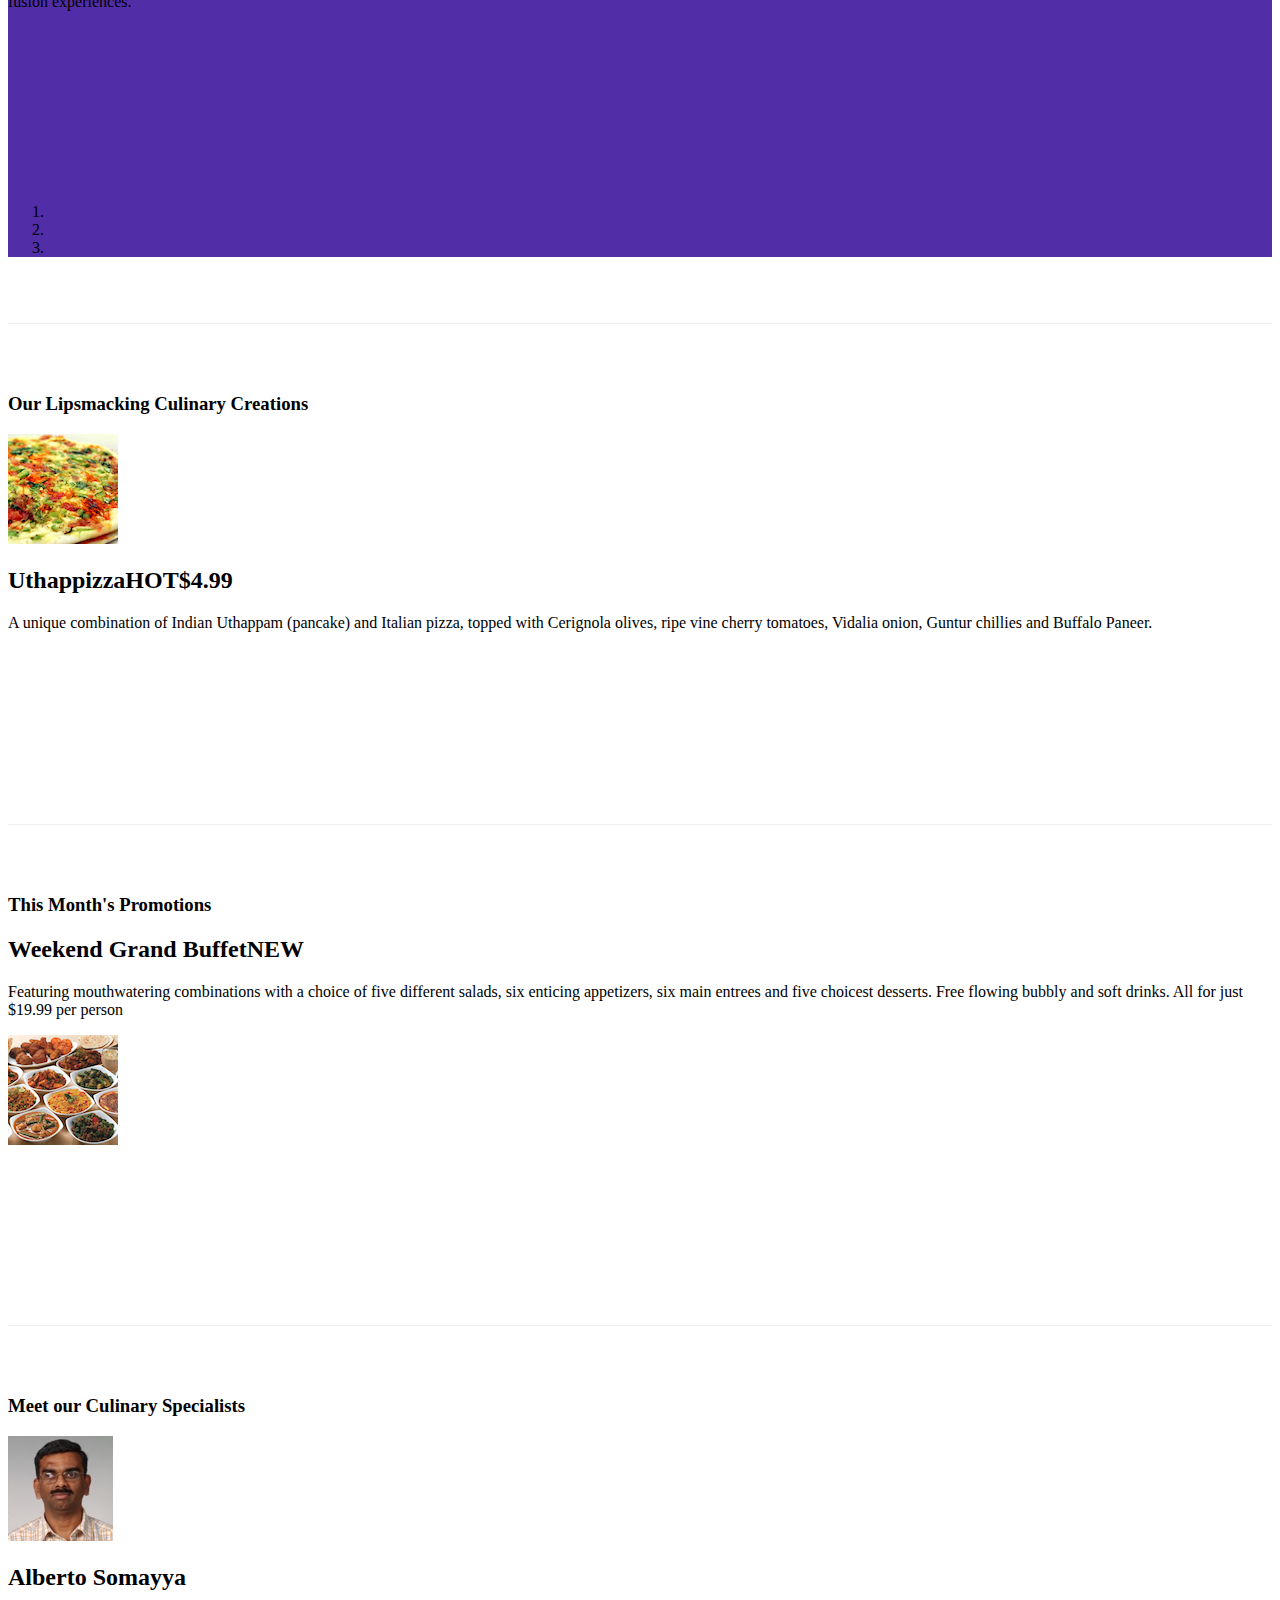
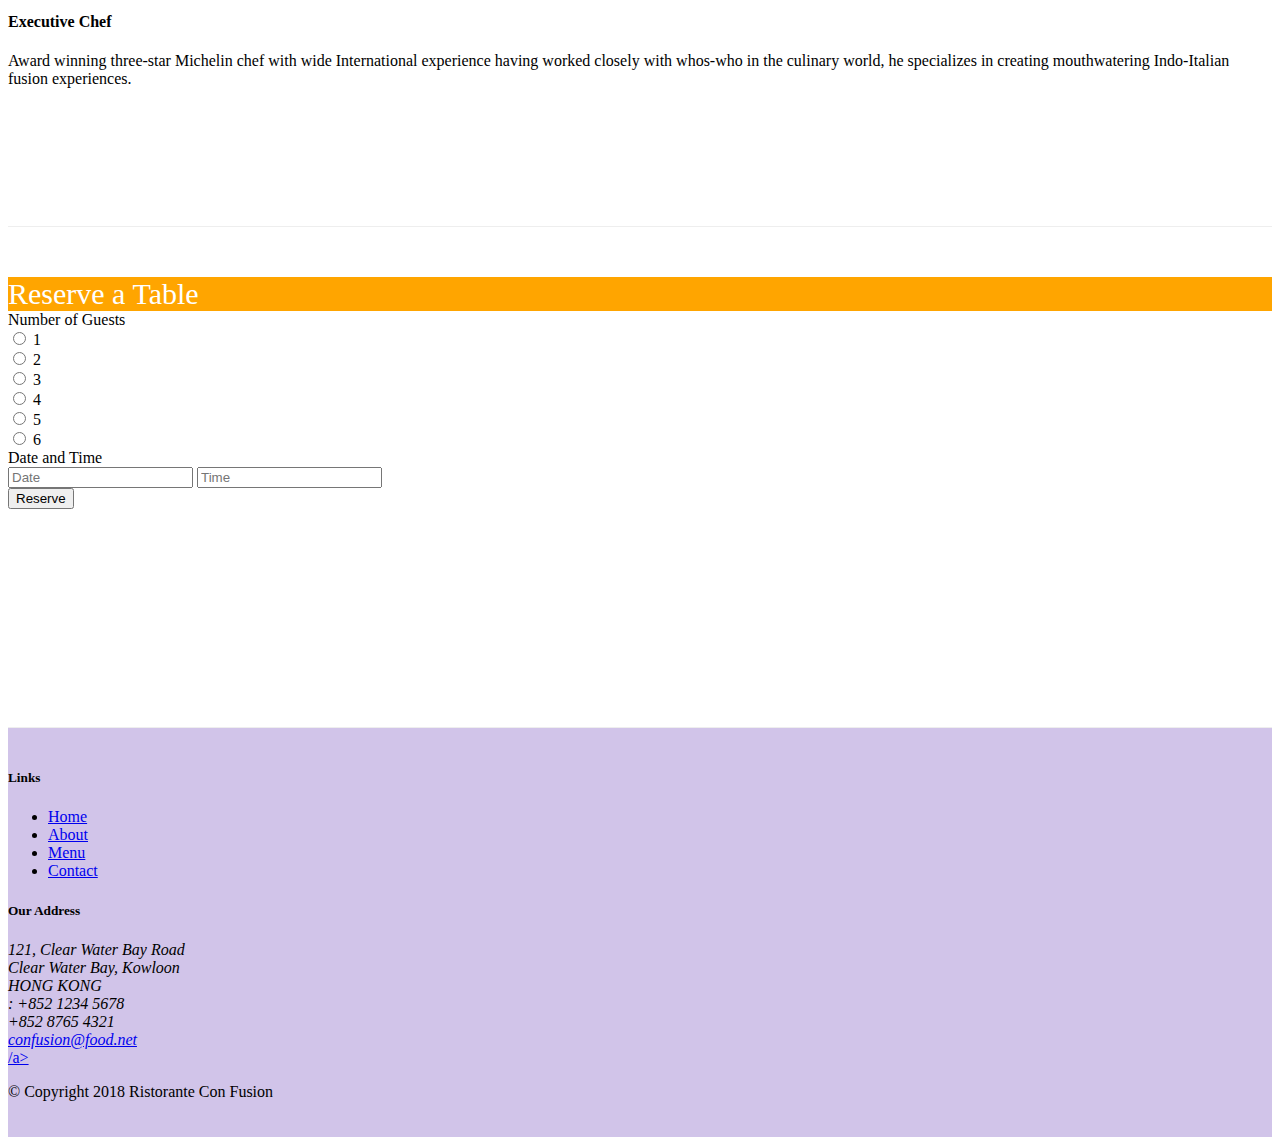
==== commit 5e54b21f: "Carousel" ====
--- a/index.html
+++ b/index.html
@@ -75,6 +75,7 @@
             </div>
         </div>
     </div>
+
     <header class="jumbotron">
         <div class="container">
             <div class="row row-header">
@@ -94,6 +95,59 @@
         </div>
     </header>
 
+    <div class="row row-content">
+        <div class="col">
+            <div id="mycarousel" class="carousel slide" data-ride="carousel">
+                <div class="carousel-inner" role="listbox">
+                    <div class="carousel-item active">
+                        <img class="d-block img-fluid"
+                            src="img/uthappizza.png" alt="Uthappizza">
+                        <div class="carousel-caption d-none d-md-block">
+                            <h2>Uthappizza <span class="badge badge-danger">HOT</span> <span class="badge badge-pill badge-default">$4.99</span></h2>
+                            <p class="d-none d-sm-block">A unique combination of Indian Uthappam (pancake) and
+                                Italian pizza, topped with Cerignola olives, ripe vine
+                                cherry tomatoes, Vidalia onion, Guntur chillies and
+                                Buffalo Paneer.</p> 
+                        </div>
+                    </div>
+                    <div class="carousel-item">
+                        <img class="d-block img-fluid"
+                        src="img/buffet.png" alt="buffet">
+                        <div class="carousel-caption d-none d-md-block">
+                            <h2 class="mt-0">Weekend Grand Buffet<span class="badge badge-danger">NEW</span></h2>
+                            <p class="d-none d-sm-block">Featuring mouthwatering combinations with a choice of 
+                                five different salads, six enticing appetizers, six main entrees and five choicest desserts.
+                                 Free flowing bubbly and soft drinks. All for just $19.99 per person </p>
+                        </div>
+                    </div>
+                    <div class="carousel-item">
+                        <img class="d-block img-fluid"
+                                src="img/alberto.png" alt="Alberto Somayya">
+                        <div class="carousel-caption d-none d-md-block">
+                            <h2 class="mt-0">Alberto Somayya</h2>
+                            <h4>Executive Chef</h4>
+                            <p class="d-none d-sm-block">Award winning three-star Michelin chef with wide
+                                International experience having worked closely with
+                                whos-who in the culinary world, he specializes in
+                                creating mouthwatering Indo-Italian fusion experiences.
+                                </p>
+                        </div>
+                    </div>
+                    <ol class="carousel-indicators">
+                        <li data-target="#mycarousel" data-slide-to="0" class="active"></li>
+                        <li data-target="#mycarousel" data-slide-to="1"></li>
+                        <li data-target="#mycarousel" data-slide-to="2"></li>
+                    </ol>
+                </div>
+            </div>
+            <a class="carousel-control-prev" href="#mycarousel" role="button" data-slide="prev">
+                <span class="carousel-control-prev-icon"></span>
+            </a>
+            <a class="carousel-control-next" href="#mycarousel" role="button" data-slide="next">
+                <span class="carousel-control-next-icon"></span>
+            </a>
+        </div>
+    </div>
     <div class="container">
         <div class="row row-content align-items-center">
             <div class="col-12 col-sm-4 order-sm-last col-md-3">
--- a/css/styles.css
+++ b/css/styles.css
@@ -59,3 +59,18 @@
     padding: 10px;
 }
 
+.carousel {
+    background:#512DA8;
+}
+
+.carousel-item {
+  height: 300px;
+}
+
+.carousel-item img {
+    position: absolute;
+    top: 0;
+    left: 0;
+    min-height: 300px;
+}
+
